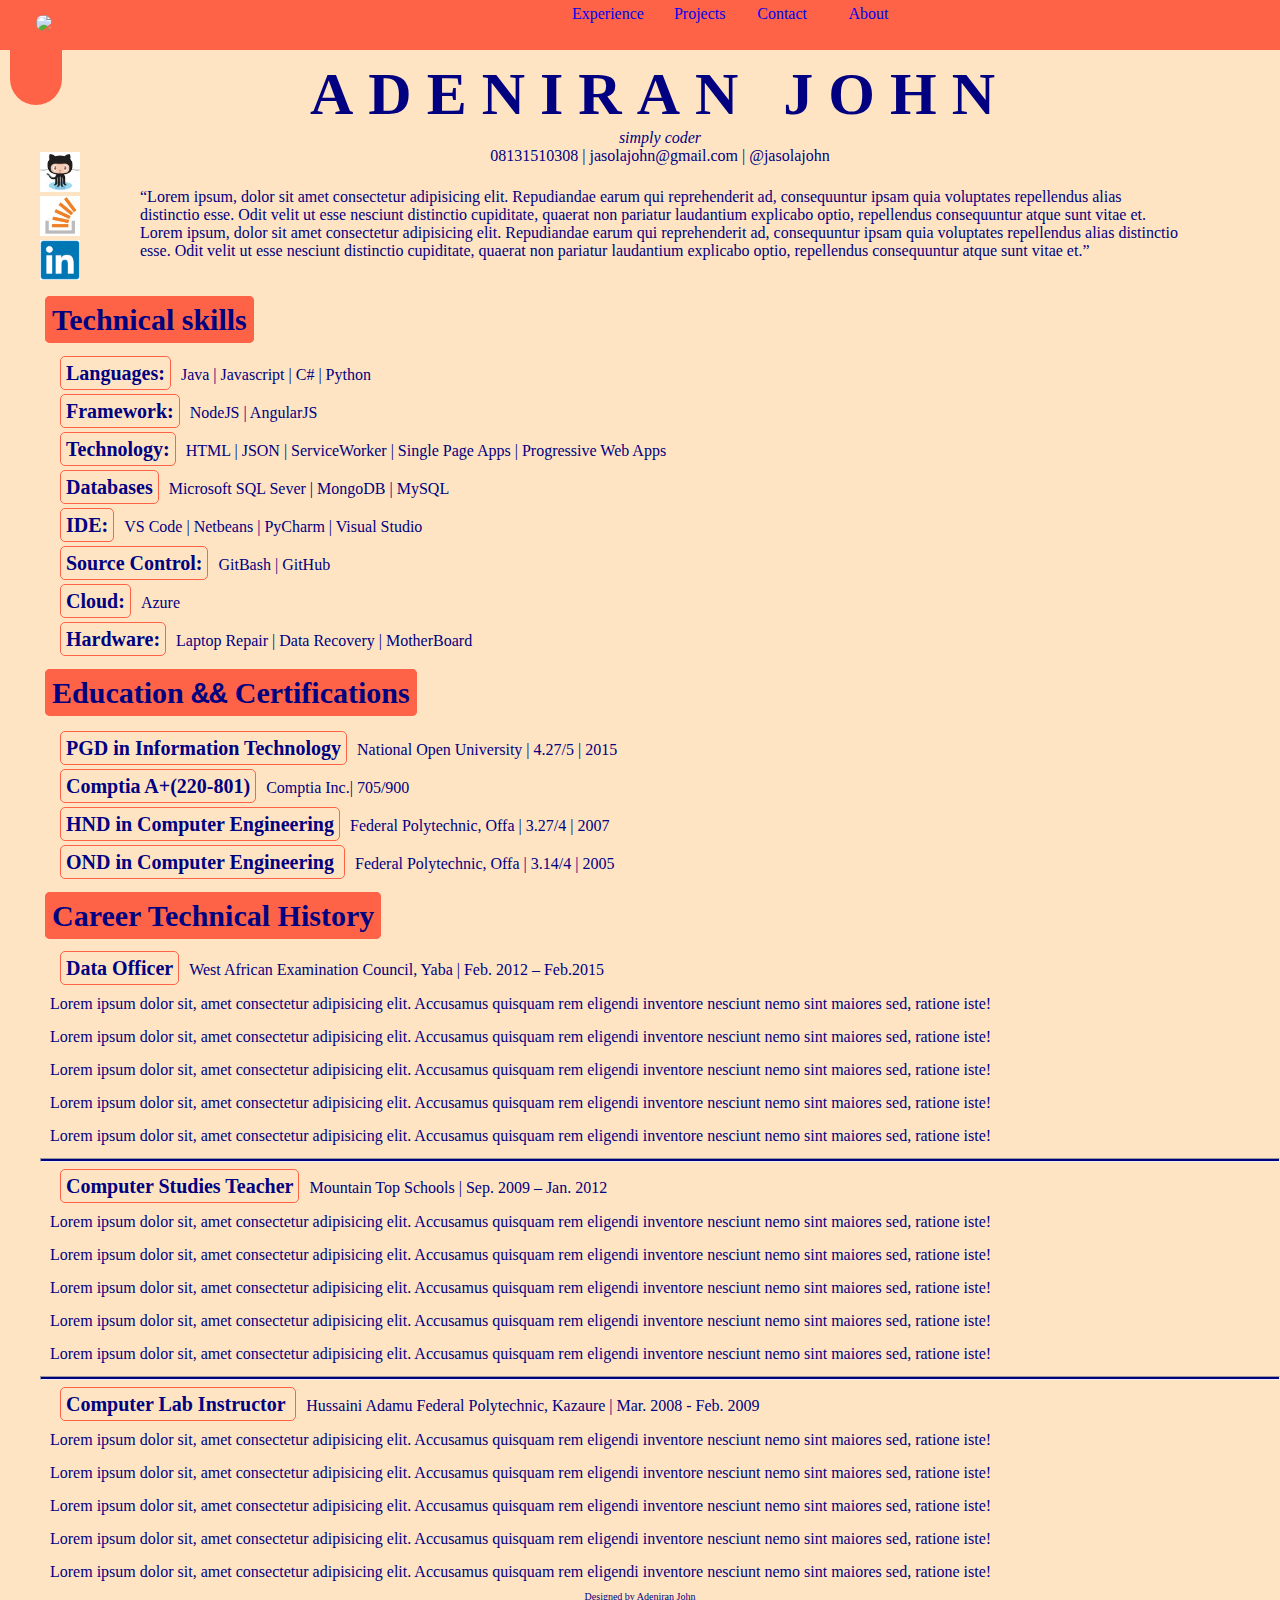
==== index.html @ a5e3a8dd "my profile" ====
<!DOCTYPE html>
<html>
<head>
    <meta charset="utf-8" />
    <meta http-equiv="X-UA-Compatible" content="IE=edge">
    <title>Page Title</title>
    <meta name="viewport" content="width=device-width, initial-scale=1">
    <!--meta http-equiv="refresh" content="1">-->
    <link rel="stylesheet" type="text/css" media="screen" href="css/main.css" />
    <link rel="stylesheet" type="text/css" media="screen" href="css/reset.css" />
    <link href="favicon.PNG" rel="icon" type= "image/x-icon">
    
</head>
<body>
    <header>
        <nav>
  
            <div id="menu">
                <div class="img"><a href="index.html"><img src="myPicture.jpg"></a></div>
                <div class="experience"><a href="#history">Experience</a></div>
                <div class="projects"><a href="#">Projects</a></div>
                <div class="contact"><a href="#">Contact</a></div>
                <div class="about"><a href="about.html">About</a></div>
            </div>
        </nav>
    </header>

            <div id="socials">
                <ul>
                    <li><a href="#"><img src="git.jpg"></a></li>
                    <li><a href="#"><img src="stack.jpg"></a></li>
                    <li><a href="#"><img src="Linkedin.png"></a></li>
                </ul>
            </div>
    <div id="con">
        <div id="container">
                <h1>ADENIRAN JOHN</h1>
                <div id="quote">simply coder</div>
                <div id="contacts">08131510308 | jasolajohn@gmail.com | @jasolajohn </div>
                
                <div id="todayDate"></div>
        </div>
  
    <article>
        <div class="summary">
                <br>
            <blockquote>
                    <q>Lorem ipsum, dolor sit amet consectetur adipisicing elit. Repudiandae earum qui reprehenderit ad, 
                    consequuntur ipsam quia voluptates repellendus alias distinctio esse. 
                    Odit velit ut esse nesciunt distinctio cupiditate, 
                    quaerat non pariatur laudantium explicabo optio, repellendus consequuntur atque sunt vitae et.
                    Lorem ipsum, dolor sit amet consectetur adipisicing elit. Repudiandae earum qui reprehenderit ad, 
                    consequuntur ipsam quia voluptates repellendus alias distinctio esse. 
                    Odit velit ut esse nesciunt distinctio cupiditate, 
                    quaerat non pariatur laudantium explicabo optio, repellendus consequuntur atque sunt vitae et.</q>
            </blockquote>
                <br>
        </div>
    </article>
    
    

<div class="skills">
    <h2><strong>Technical skills</strong></h2>
    <p><strong>Languages:</strong>Java | Javascript | C# | Python</p>      
    <p><strong>Framework:</strong>NodeJS | AngularJS</p>
    <p><strong>Technology:</strong>HTML | JSON | ServiceWorker | Single Page Apps | Progressive Web Apps</p>
    <p><strong>Databases</strong>Microsoft SQL Sever | MongoDB | MySQL</p>
    <p><strong>IDE:</strong>VS Code | Netbeans | PyCharm | Visual Studio</p>
    <p><strong>Source Control:</strong>GitBash | GitHub</p>
    <p><strong>Cloud:</strong>Azure </p>
    <p><strong>Hardware:</strong>Laptop Repair | Data Recovery | MotherBoard</p>
</div>
<div class="professional">
    
</div>

<div id="education">
    <h2><strong>Education  <code>&&</code> Certifications</strong></h2>
    <p><strong>PGD in Information Technology</strong>National Open University | 4.27/5 | 2015</p>
    <p><strong>Comptia A+(220-801)</strong>Comptia Inc.| 705/900</p>
    <p><strong>HND in Computer Engineering</strong>Federal Polytechnic, Offa | 3.27/4 | 2007</p>
    <p><strong>OND in Computer Engineering </strong>Federal Polytechnic, Offa | 3.14/4 | 2005</p>
       
</div>
<div id="history">
    <h2><strong>Career Technical History</strong></h2>
    <p><strong>Data Officer</strong>West African Examination Council, Yaba | Feb. 2012 – Feb.2015</p>
    <p>Lorem ipsum dolor sit, amet consectetur adipisicing elit. Accusamus quisquam rem eligendi inventore nesciunt nemo sint maiores sed, ratione iste!</p>
    <p>Lorem ipsum dolor sit, amet consectetur adipisicing elit. Accusamus quisquam rem eligendi inventore nesciunt nemo sint maiores sed, ratione iste!</p>
    <p>Lorem ipsum dolor sit, amet consectetur adipisicing elit. Accusamus quisquam rem eligendi inventore nesciunt nemo sint maiores sed, ratione iste!</p>
    <p>Lorem ipsum dolor sit, amet consectetur adipisicing elit. Accusamus quisquam rem eligendi inventore nesciunt nemo sint maiores sed, ratione iste!</p>
    <p>Lorem ipsum dolor sit, amet consectetur adipisicing elit. Accusamus quisquam rem eligendi inventore nesciunt nemo sint maiores sed, ratione iste!</p>
    <hr>
    <p><strong>Computer Studies Teacher</strong>Mountain Top Schools | Sep. 2009 – Jan. 2012 </p>
    <p>Lorem ipsum dolor sit, amet consectetur adipisicing elit. Accusamus quisquam rem eligendi inventore nesciunt nemo sint maiores sed, ratione iste!</p>
    <p>Lorem ipsum dolor sit, amet consectetur adipisicing elit. Accusamus quisquam rem eligendi inventore nesciunt nemo sint maiores sed, ratione iste!</p>
    <p>Lorem ipsum dolor sit, amet consectetur adipisicing elit. Accusamus quisquam rem eligendi inventore nesciunt nemo sint maiores sed, ratione iste!</p>
    <p>Lorem ipsum dolor sit, amet consectetur adipisicing elit. Accusamus quisquam rem eligendi inventore nesciunt nemo sint maiores sed, ratione iste!</p>
    <p>Lorem ipsum dolor sit, amet consectetur adipisicing elit. Accusamus quisquam rem eligendi inventore nesciunt nemo sint maiores sed, ratione iste!</p>
    <hr>
    <p><strong>Computer Lab Instructor </strong>Hussaini Adamu Federal Polytechnic, Kazaure | Mar. 2008 - Feb. 2009</p>
    <p>Lorem ipsum dolor sit, amet consectetur adipisicing elit. Accusamus quisquam rem eligendi inventore nesciunt nemo sint maiores sed, ratione iste!</p>
    <p>Lorem ipsum dolor sit, amet consectetur adipisicing elit. Accusamus quisquam rem eligendi inventore nesciunt nemo sint maiores sed, ratione iste!</p>
    <p>Lorem ipsum dolor sit, amet consectetur adipisicing elit. Accusamus quisquam rem eligendi inventore nesciunt nemo sint maiores sed, ratione iste!</p>
    <p>Lorem ipsum dolor sit, amet consectetur adipisicing elit. Accusamus quisquam rem eligendi inventore nesciunt nemo sint maiores sed, ratione iste!</p>
    <p>Lorem ipsum dolor sit, amet consectetur adipisicing elit. Accusamus quisquam rem eligendi inventore nesciunt nemo sint maiores sed, ratione iste!</p>
</div>
</div>
    <footer>Designed by Adeniran John</footer>
    <script src="js/script.js"></script>
</body>
</html>
---- css/main.css ----
body {
 
    font-family: Cambria, Cochin, Georgia, Times, 'Times New Roman', serif;
    background-color: bisque;
    color: navy;
}


header {
    background-color: tomato;
    margin: auto 0;
    height: 50px;
}


div.img {
    background-color: tomato;
    height: 80px;
    border-radius: 60px;
    padding: 10px;
}

div.img img {
    height: 80px;
    border-radius: 40px;
    

}

div#menu {
 
    display: inline-grid;
    grid-column-gap: 10px;
    grid-template-columns: 1fr 8fr 1fr 1fr 1fr;
    text-align: end;    

}

div#quote {
    font-style: italic;
    text-align: center;
}

div#socials ul{
    position: fixed;
    top: 150px; 
    list-style: none;
    margin: 2px 0px;
}

div#con {
    margin: 10px 0 0 40px;
}

div#socials  ul li a img {
    height: 40px;
}


#menu > div {
    margin: 5px 10px;
}




div#menu > div a {

    list-style: none;
    text-decoration: none;
}

hr {
   background-color: navy; 
    height: 2px;
}


h1 {
    font-size: 60px;
    text-align: center;
    margin: 0px;
    letter-spacing: 15px;

}

#todayDate, #contacts {
    text-align: center;
}

blockquote {
    display: block;
    margin: 5px 100px;

}

h2 strong {
    font-size: 30px;
    border: 2px solid tomato;
    background-color: tomato;
    border-radius: 5px;
    margin: 30px 5px;
    padding: 5px;
}


p {
    font-size: 16px;
}

div > p {
    margin: 5px;
    padding: 5px;
}

p strong {
    border: 1px solid tomato;
    padding: 5px;
    margin: 10px;
    border-radius: 5px;
    font-size: 20px;
    

}

img#email {
    width: 20px;
}

#about {
    background-color: tomato;
    padding: 100px 20px 20px 20px;
    margin: 100px 5px;
    border-radius: 20px;
}
#abtImage {
    

}
#abtImage img {
    width: 200px;
    height: 200px;
    border-radius: 50%;
    border: 15px solid;
    margin: 100px auto;
    position: absolute;
    top: 230px;
    left: 40%;
    right: 40%;
}

footer {
    text-align: center;
    font-size: 10px;
}
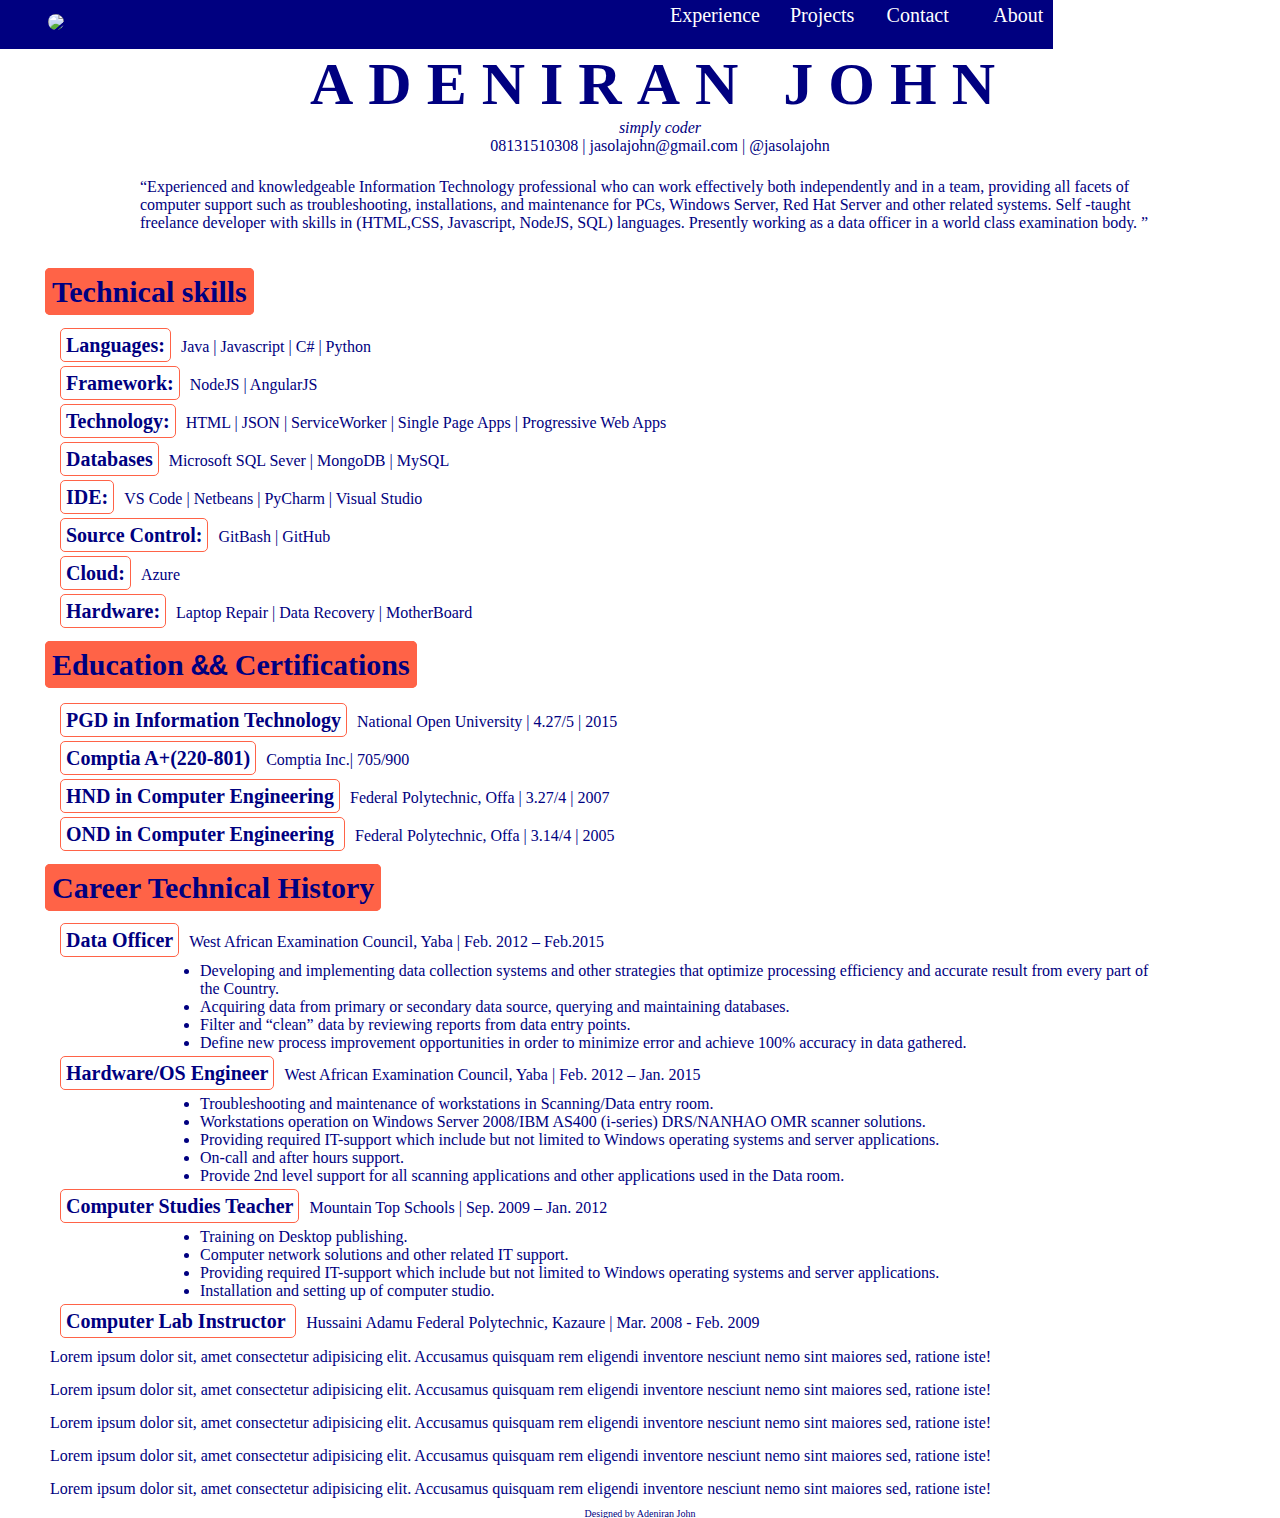
==== commit 538ab89a: "FrontEnd Profilier homepage" ====
--- a/index.html
+++ b/index.html
@@ -6,6 +6,7 @@
     <title>Page Title</title>
     <meta name="viewport" content="width=device-width, initial-scale=1">
     <!--meta http-equiv="refresh" content="1">-->
+    <link rel="stylesheet" href="https://use.fontawesome.com/releases/v5.8.1/css/all.css" integrity="sha384-50oBUHEmvpQ+1lW4y57PTFmhCaXp0ML5d60M1M7uH2+nqUivzIebhndOJK28anvf" crossorigin="anonymous">
     <link rel="stylesheet" type="text/css" media="screen" href="css/main.css" />
     <link rel="stylesheet" type="text/css" media="screen" href="css/reset.css" />
     <link href="favicon.PNG" rel="icon" type= "image/x-icon">
@@ -16,7 +17,7 @@
         <nav>
   
             <div id="menu">
-                <div class="img"><a href="index.html"><img src="myPicture.jpg"></a></div>
+                <div class="img"><a href="index.html"><img src="https://res.cloudinary.com/blackjohn/image/upload/v1554350699/BlackJohn.jpg"></a></div>
                 <div class="experience"><a href="#history">Experience</a></div>
                 <div class="projects"><a href="#">Projects</a></div>
                 <div class="contact"><a href="#">Contact</a></div>
@@ -27,9 +28,9 @@
 
             <div id="socials">
                 <ul>
-                    <li><a href="#"><img src="git.jpg"></a></li>
-                    <li><a href="#"><img src="stack.jpg"></a></li>
-                    <li><a href="#"><img src="Linkedin.png"></a></li>
+                    <li><a href="#"><i class="fab fa-github"></i></a></li>
+                    <li><a href="#"><i class="fab fa-stack-overflow"></i></li>
+                    <li><a href="#"><i class="fab fa-linkedin"></i></a></li>
                 </ul>
             </div>
     <div id="con">
@@ -45,14 +46,12 @@
         <div class="summary">
                 <br>
             <blockquote>
-                    <q>Lorem ipsum, dolor sit amet consectetur adipisicing elit. Repudiandae earum qui reprehenderit ad, 
-                    consequuntur ipsam quia voluptates repellendus alias distinctio esse. 
-                    Odit velit ut esse nesciunt distinctio cupiditate, 
-                    quaerat non pariatur laudantium explicabo optio, repellendus consequuntur atque sunt vitae et.
-                    Lorem ipsum, dolor sit amet consectetur adipisicing elit. Repudiandae earum qui reprehenderit ad, 
-                    consequuntur ipsam quia voluptates repellendus alias distinctio esse. 
-                    Odit velit ut esse nesciunt distinctio cupiditate, 
-                    quaerat non pariatur laudantium explicabo optio, repellendus consequuntur atque sunt vitae et.</q>
+                    <q>Experienced and knowledgeable Information Technology professional who can work effectively both 
+                        independently and in a team, providing all facets of computer support such as troubleshooting, installations, 
+                        and maintenance for PCs, Windows Server, Red Hat Server and other related systems.  
+                        Self -taught freelance developer with skills in (HTML,CSS, Javascript, NodeJS, SQL) languages. 
+                        Presently working as a data officer in a world class examination body.
+                        </q>
             </blockquote>
                 <br>
         </div>
@@ -86,19 +85,30 @@
 <div id="history">
     <h2><strong>Career Technical History</strong></h2>
     <p><strong>Data Officer</strong>West African Examination Council, Yaba | Feb. 2012 – Feb.2015</p>
-    <p>Lorem ipsum dolor sit, amet consectetur adipisicing elit. Accusamus quisquam rem eligendi inventore nesciunt nemo sint maiores sed, ratione iste!</p>
-    <p>Lorem ipsum dolor sit, amet consectetur adipisicing elit. Accusamus quisquam rem eligendi inventore nesciunt nemo sint maiores sed, ratione iste!</p>
-    <p>Lorem ipsum dolor sit, amet consectetur adipisicing elit. Accusamus quisquam rem eligendi inventore nesciunt nemo sint maiores sed, ratione iste!</p>
-    <p>Lorem ipsum dolor sit, amet consectetur adipisicing elit. Accusamus quisquam rem eligendi inventore nesciunt nemo sint maiores sed, ratione iste!</p>
-    <p>Lorem ipsum dolor sit, amet consectetur adipisicing elit. Accusamus quisquam rem eligendi inventore nesciunt nemo sint maiores sed, ratione iste!</p>
-    <hr>
+    <ul>
+    <li>Developing and implementing data collection systems and other    strategies that optimize processing efficiency and accurate result from every part of the Country.</li>
+    <li>Acquiring data from primary or secondary data source, querying and   maintaining databases.</li>
+    <li>Filter and “clean” data by reviewing reports from data entry points.</li>
+    <li>Define new process improvement opportunities in order to minimize error and achieve 100% accuracy in data gathered.</li>
+    </ul>
+    <p><strong>Hardware/OS Engineer</strong>West African Examination Council, Yaba | Feb. 2012 – Jan. 2015 </p>
+    <ul>
+        <li>Troubleshooting and maintenance of workstations in Scanning/Data   entry room.</li>
+        <li>Workstations operation on Windows Server 2008/IBM AS400 (i-series) DRS/NANHAO OMR scanner solutions.</li>
+        <li>Providing required IT-support which include but not limited to Windows operating systems and server applications.</li>
+        <li>On-call and after hours support.</li>
+        <li>Provide 2nd level support for all scanning applications and other applications used in the Data room.</li>
+    </ul>
+
+
     <p><strong>Computer Studies Teacher</strong>Mountain Top Schools | Sep. 2009 – Jan. 2012 </p>
-    <p>Lorem ipsum dolor sit, amet consectetur adipisicing elit. Accusamus quisquam rem eligendi inventore nesciunt nemo sint maiores sed, ratione iste!</p>
-    <p>Lorem ipsum dolor sit, amet consectetur adipisicing elit. Accusamus quisquam rem eligendi inventore nesciunt nemo sint maiores sed, ratione iste!</p>
-    <p>Lorem ipsum dolor sit, amet consectetur adipisicing elit. Accusamus quisquam rem eligendi inventore nesciunt nemo sint maiores sed, ratione iste!</p>
-    <p>Lorem ipsum dolor sit, amet consectetur adipisicing elit. Accusamus quisquam rem eligendi inventore nesciunt nemo sint maiores sed, ratione iste!</p>
-    <p>Lorem ipsum dolor sit, amet consectetur adipisicing elit. Accusamus quisquam rem eligendi inventore nesciunt nemo sint maiores sed, ratione iste!</p>
-    <hr>
+    <ul>
+        <li>Training on Desktop publishing.</li>
+        <li>Computer network solutions and other related IT support.</li>
+        <li>Providing required IT-support which include but not limited to Windows operating systems and server applications.</li>
+        <li>Installation and setting up of computer studio.</li>
+    </ul>
+
     <p><strong>Computer Lab Instructor </strong>Hussaini Adamu Federal Polytechnic, Kazaure | Mar. 2008 - Feb. 2009</p>
     <p>Lorem ipsum dolor sit, amet consectetur adipisicing elit. Accusamus quisquam rem eligendi inventore nesciunt nemo sint maiores sed, ratione iste!</p>
     <p>Lorem ipsum dolor sit, amet consectetur adipisicing elit. Accusamus quisquam rem eligendi inventore nesciunt nemo sint maiores sed, ratione iste!</p>
--- a/css/main.css
+++ b/css/main.css
@@ -1,39 +1,47 @@
 body {
  
     font-family: Cambria, Cochin, Georgia, Times, 'Times New Roman', serif;
-    background-color: bisque;
+    background-color: white;
     color: navy;
 }
 
 
+ul {
+    margin: 0 120px;
+}
+
 header {
-    background-color: tomato;
+    background-color: navy;
     margin: auto 0;
     height: 50px;
+    position: fixed;
+    top: -1px;
 }
 
-
-div.img {
-    background-color: tomato;
-    height: 80px;
-    border-radius: 60px;
-    padding: 10px;
+a {
+    color: white;
+    font-size: 20px;
+}
+i {
+    font-size: 40px;
+     padding: 10px 0px;
 }
 
 div.img img {
     height: 80px;
-    border-radius: 40px;
+    border-radius: 50px;
+    border: 10px solid navy;
     
 
 }
 
 div#menu {
- 
+  
     display: inline-grid;
     grid-column-gap: 10px;
     grid-template-columns: 1fr 8fr 1fr 1fr 1fr;
     text-align: end;    
-
+   
 }
 
 div#quote {
@@ -46,10 +54,12 @@
     top: 150px; 
     list-style: none;
     margin: 2px 0px;
+    padding: 5px;
 }
 
 div#con {
-    margin: 10px 0 0 40px;
+    margin: 50px 0 0 40px;
+
 }
 
 div#socials  ul li a img {
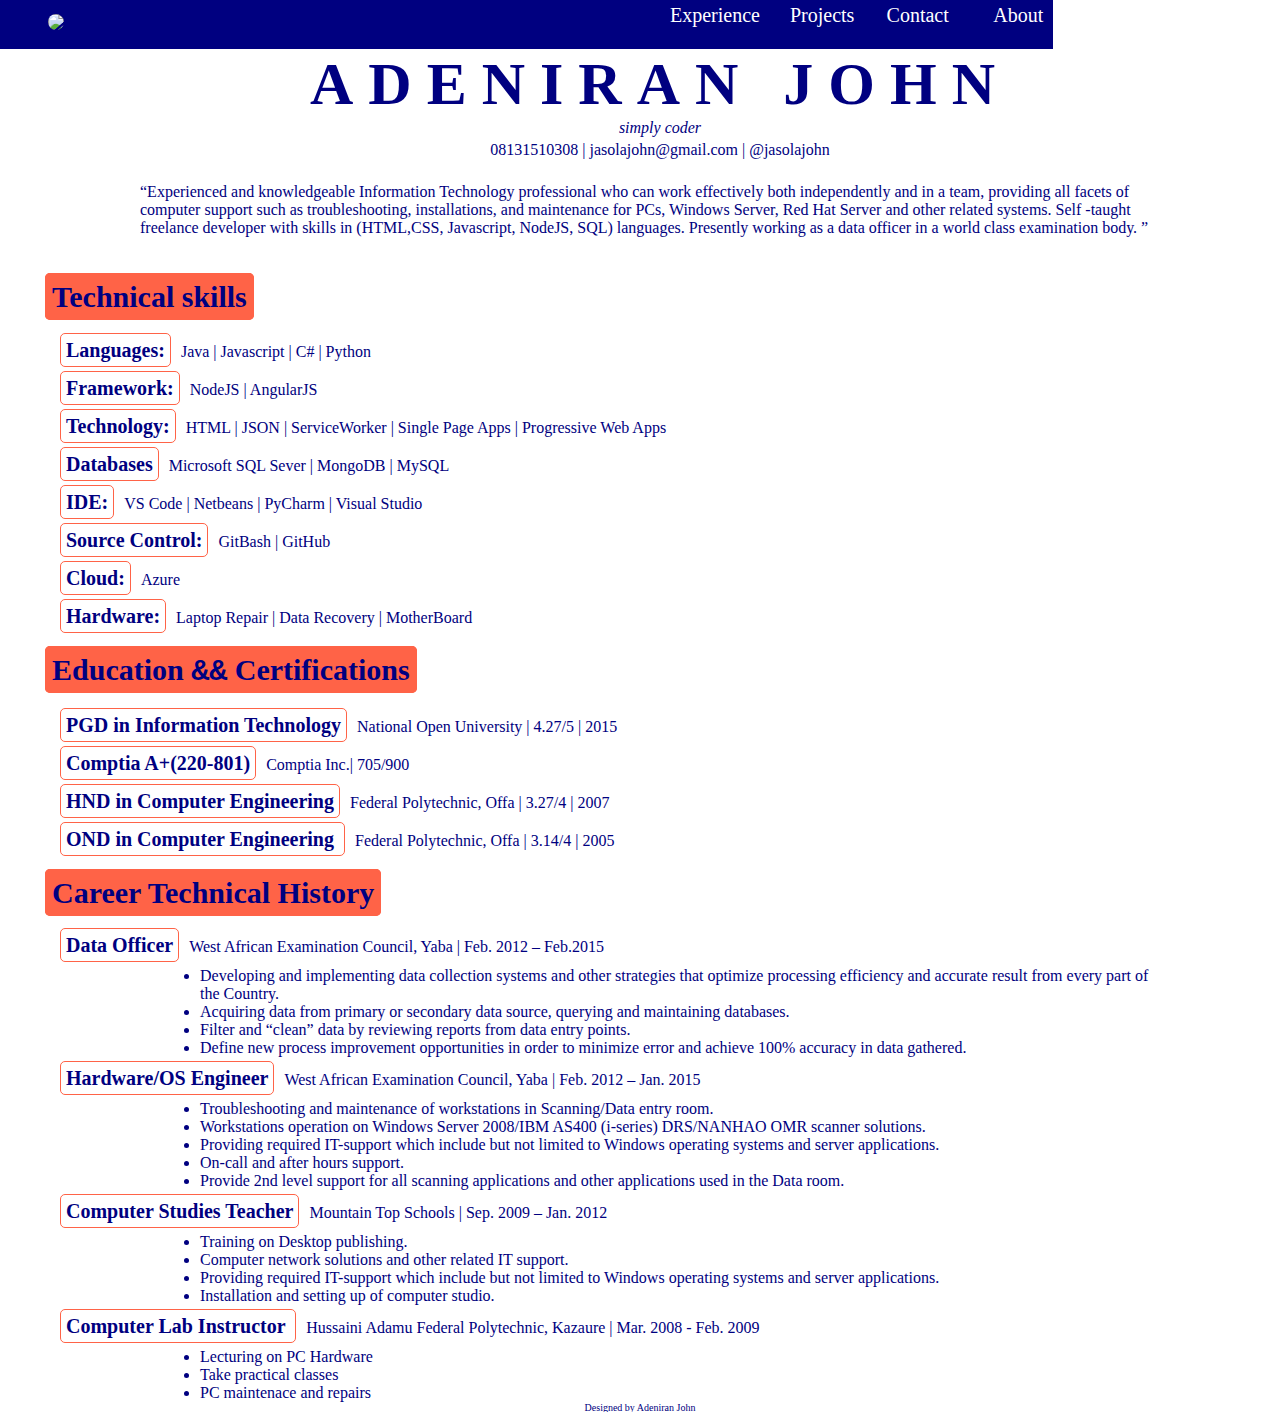
==== commit 595e5025: "all assets are on url" ====
--- a/index.html
+++ b/index.html
@@ -9,7 +9,7 @@
     <link rel="stylesheet" href="https://use.fontawesome.com/releases/v5.8.1/css/all.css" integrity="sha384-50oBUHEmvpQ+1lW4y57PTFmhCaXp0ML5d60M1M7uH2+nqUivzIebhndOJK28anvf" crossorigin="anonymous">
     <link rel="stylesheet" type="text/css" media="screen" href="css/main.css" />
     <link rel="stylesheet" type="text/css" media="screen" href="css/reset.css" />
-    <link href="favicon.PNG" rel="icon" type= "image/x-icon">
+    <link href="https://res.cloudinary.com/blackjohn/image/upload/v1554350699/BlackJohn.jpg" rel="icon" type= "image/x-icon">
     
 </head>
 <body>
@@ -28,16 +28,16 @@
 
             <div id="socials">
                 <ul>
-                    <li><a href="#"><i class="fab fa-github"></i></a></li>
-                    <li><a href="#"><i class="fab fa-stack-overflow"></i></li>
-                    <li><a href="#"><i class="fab fa-linkedin"></i></a></li>
+                    <li><a href="https://github.com/adeniranjohn" alt="GitHub" target="_blank"><i class="fab fa-github"></i></a></li>
+                    <li><a href="https://stackoverflow.com/users/6594090/adeniran-john" target="_blank"><i class="fab fa-stack-overflow" alt="StackOverflow"></i></a></li>
+                    <li><a href="https://www.linkedin.com/in/adeniranjohn" alt="LinkedIn" target="_blank"><i class="fab fa-linkedin"></i></a></li>
                 </ul>
             </div>
     <div id="con">
         <div id="container">
                 <h1>ADENIRAN JOHN</h1>
                 <div id="quote">simply coder</div>
-                <div id="contacts">08131510308 | jasolajohn@gmail.com | @jasolajohn </div>
+                <div id="contacts"><i class="fas fa-phone"></i>08131510308 |<i class="fas fa-envelope"></i> jasolajohn@gmail.com | <a href=""><i class="fab fa-twitter"></i></a></i>@jasolajohn </div>
                 
                 <div id="todayDate"></div>
         </div>
@@ -110,11 +110,11 @@
     </ul>
 
     <p><strong>Computer Lab Instructor </strong>Hussaini Adamu Federal Polytechnic, Kazaure | Mar. 2008 - Feb. 2009</p>
-    <p>Lorem ipsum dolor sit, amet consectetur adipisicing elit. Accusamus quisquam rem eligendi inventore nesciunt nemo sint maiores sed, ratione iste!</p>
-    <p>Lorem ipsum dolor sit, amet consectetur adipisicing elit. Accusamus quisquam rem eligendi inventore nesciunt nemo sint maiores sed, ratione iste!</p>
-    <p>Lorem ipsum dolor sit, amet consectetur adipisicing elit. Accusamus quisquam rem eligendi inventore nesciunt nemo sint maiores sed, ratione iste!</p>
-    <p>Lorem ipsum dolor sit, amet consectetur adipisicing elit. Accusamus quisquam rem eligendi inventore nesciunt nemo sint maiores sed, ratione iste!</p>
-    <p>Lorem ipsum dolor sit, amet consectetur adipisicing elit. Accusamus quisquam rem eligendi inventore nesciunt nemo sint maiores sed, ratione iste!</p>
+    <ul>
+        <li>Lecturing on PC Hardware</li>
+        <li>Take practical classes</li>
+        <li>PC maintenace and repairs</li>
+    </ul>
 </div>
 </div>
     <footer>Designed by Adeniran John</footer>
--- a/css/main.css
+++ b/css/main.css
@@ -4,7 +4,9 @@
     background-color: white;
     color: navy;
 }
-
+div#contacts i {
+    font-size: 10px;
+}
 
 ul {
     margin: 0 120px;
@@ -24,7 +26,8 @@
 }
 i {
     font-size: 40px;
-     padding: 10px 0px;
+    padding: 10px 0px;
+    color: navy;
 }
 
 div.img img {
@@ -51,7 +54,7 @@
 
 div#socials ul{
     position: fixed;
-    top: 150px; 
+    top: 100px; 
     list-style: none;
     margin: 2px 0px;
     padding: 5px;
@@ -62,8 +65,9 @@
 
 }
 
-div#socials  ul li a img {
-    height: 40px;
+div#socials  ul li a i {
+    height: 20px;
+    color: navy;
 }
 
 
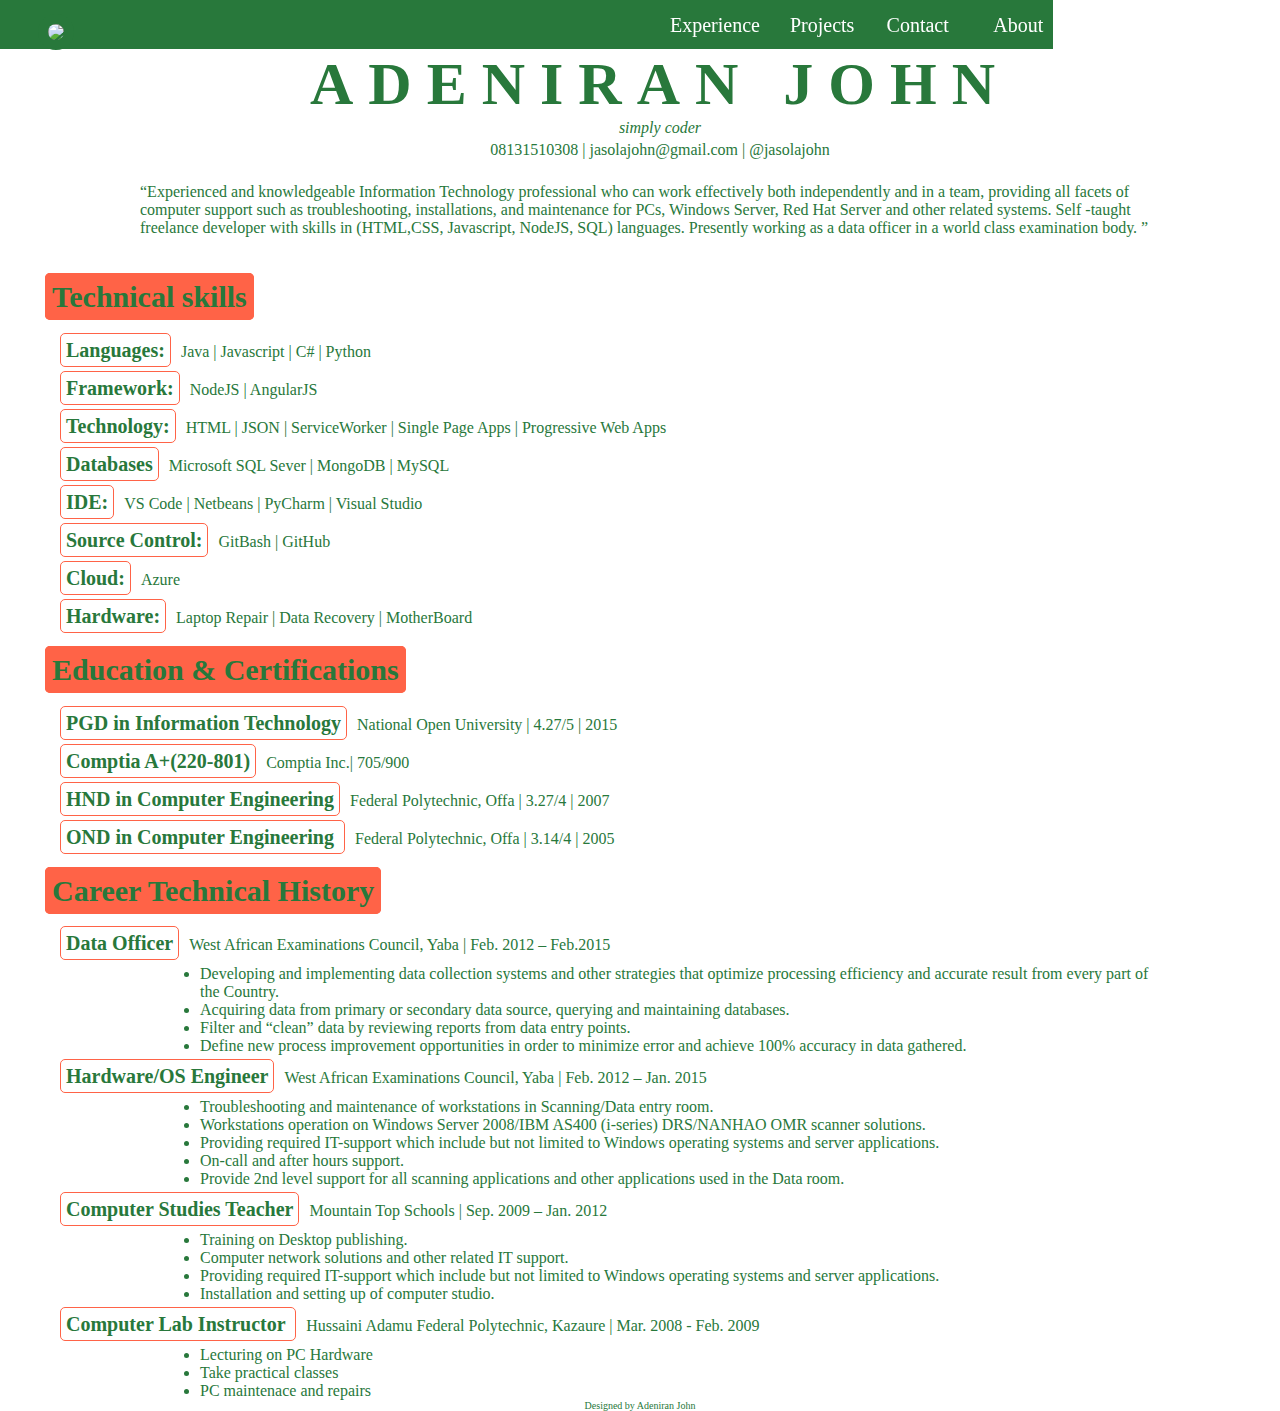
==== commit c5a12d32: "welcome page" ====
--- a/index.html
+++ b/index.html
@@ -37,8 +37,7 @@
         <div id="container">
                 <h1>ADENIRAN JOHN</h1>
                 <div id="quote">simply coder</div>
-                <div id="contacts"><i class="fas fa-phone"></i>08131510308 |<i class="fas fa-envelope"></i> jasolajohn@gmail.com | <a href=""><i class="fab fa-twitter"></i></a></i>@jasolajohn </div>
-                
+                <div id="contacts"><i class="fas fa-phone"></i> 08131510308 | <i class="fas fa-envelope"></i> jasolajohn@gmail.com | <a href=""><i class="fab fa-twitter"></i></a></i> @jasolajohn </div>
                 <div id="todayDate"></div>
         </div>
   
@@ -75,7 +74,7 @@
 </div>
 
 <div id="education">
-    <h2><strong>Education  <code>&&</code> Certifications</strong></h2>
+    <h2><strong>Education & Certifications</strong></h2>
     <p><strong>PGD in Information Technology</strong>National Open University | 4.27/5 | 2015</p>
     <p><strong>Comptia A+(220-801)</strong>Comptia Inc.| 705/900</p>
     <p><strong>HND in Computer Engineering</strong>Federal Polytechnic, Offa | 3.27/4 | 2007</p>
@@ -84,14 +83,14 @@
 </div>
 <div id="history">
     <h2><strong>Career Technical History</strong></h2>
-    <p><strong>Data Officer</strong>West African Examination Council, Yaba | Feb. 2012 – Feb.2015</p>
+    <p><strong>Data Officer</strong>West African Examinations Council, Yaba | Feb. 2012 – Feb.2015</p>
     <ul>
     <li>Developing and implementing data collection systems and other    strategies that optimize processing efficiency and accurate result from every part of the Country.</li>
     <li>Acquiring data from primary or secondary data source, querying and   maintaining databases.</li>
     <li>Filter and “clean” data by reviewing reports from data entry points.</li>
     <li>Define new process improvement opportunities in order to minimize error and achieve 100% accuracy in data gathered.</li>
     </ul>
-    <p><strong>Hardware/OS Engineer</strong>West African Examination Council, Yaba | Feb. 2012 – Jan. 2015 </p>
+    <p><strong>Hardware/OS Engineer</strong>West African Examinations Council, Yaba | Feb. 2012 – Jan. 2015 </p>
     <ul>
         <li>Troubleshooting and maintenance of workstations in Scanning/Data   entry room.</li>
         <li>Workstations operation on Windows Server 2008/IBM AS400 (i-series) DRS/NANHAO OMR scanner solutions.</li>
--- a/css/main.css
+++ b/css/main.css
@@ -1,8 +1,8 @@
 body {
  
-    font-family: Cambria, Cochin, Georgia, Times, 'Times New Roman', serif;
+    font-family: Georgia, 'Times New Roman', Times, serif;
     background-color: white;
-    color: navy;
+    color: #28783B;
 }
 div#contacts i {
     font-size: 10px;
@@ -13,7 +13,7 @@
 }
 
 header {
-    background-color: navy;
+    background-color:#28783B;
     margin: auto 0;
     height: 50px;
     position: fixed;
@@ -27,13 +27,13 @@
 i {
     font-size: 40px;
     padding: 10px 0px;
-    color: navy;
+    color: #28783B;
 }
 
 div.img img {
     height: 80px;
     border-radius: 50px;
-    border: 10px solid navy;
+    border: 10px solid #28783B;
     
 
 }
@@ -44,6 +44,7 @@
     grid-column-gap: 10px;
     grid-template-columns: 1fr 8fr 1fr 1fr 1fr;
     text-align: end;    
+    padding: 10px 0 0 0;
    
 }
 
@@ -67,7 +68,7 @@
 
 div#socials  ul li a i {
     height: 20px;
-    color: navy;
+    color: #28783B;
 }
 
 
@@ -84,17 +85,14 @@
     text-decoration: none;
 }
 
-hr {
-   background-color: navy; 
-    height: 2px;
-}
-
 
 h1 {
+ 
     font-size: 60px;
     text-align: center;
     margin: 0px;
     letter-spacing: 15px;
+
 
 }
 
@@ -147,21 +145,7 @@
     margin: 100px 5px;
     border-radius: 20px;
 }
-#abtImage {
-    
 
-}
-#abtImage img {
-    width: 200px;
-    height: 200px;
-    border-radius: 50%;
-    border: 15px solid;
-    margin: 100px auto;
-    position: absolute;
-    top: 230px;
-    left: 40%;
-    right: 40%;
-}
 
 footer {
     text-align: center;
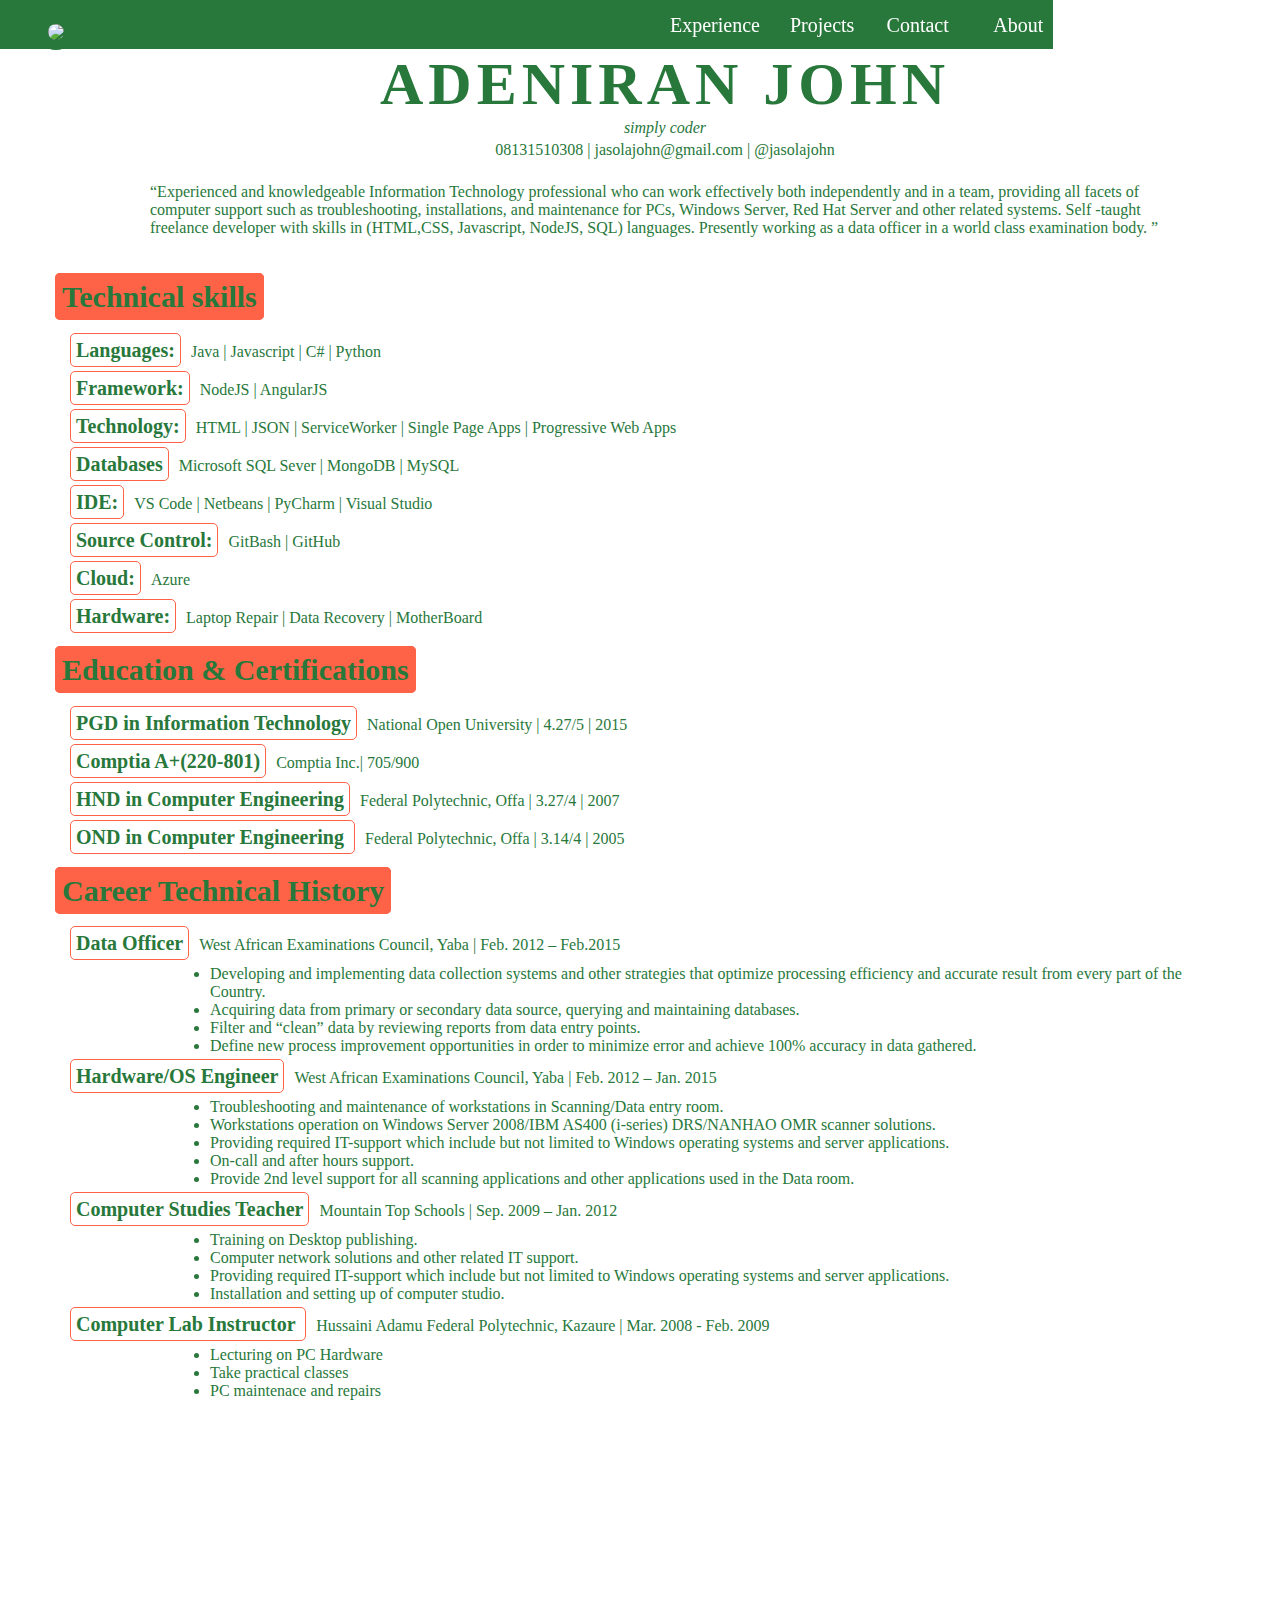
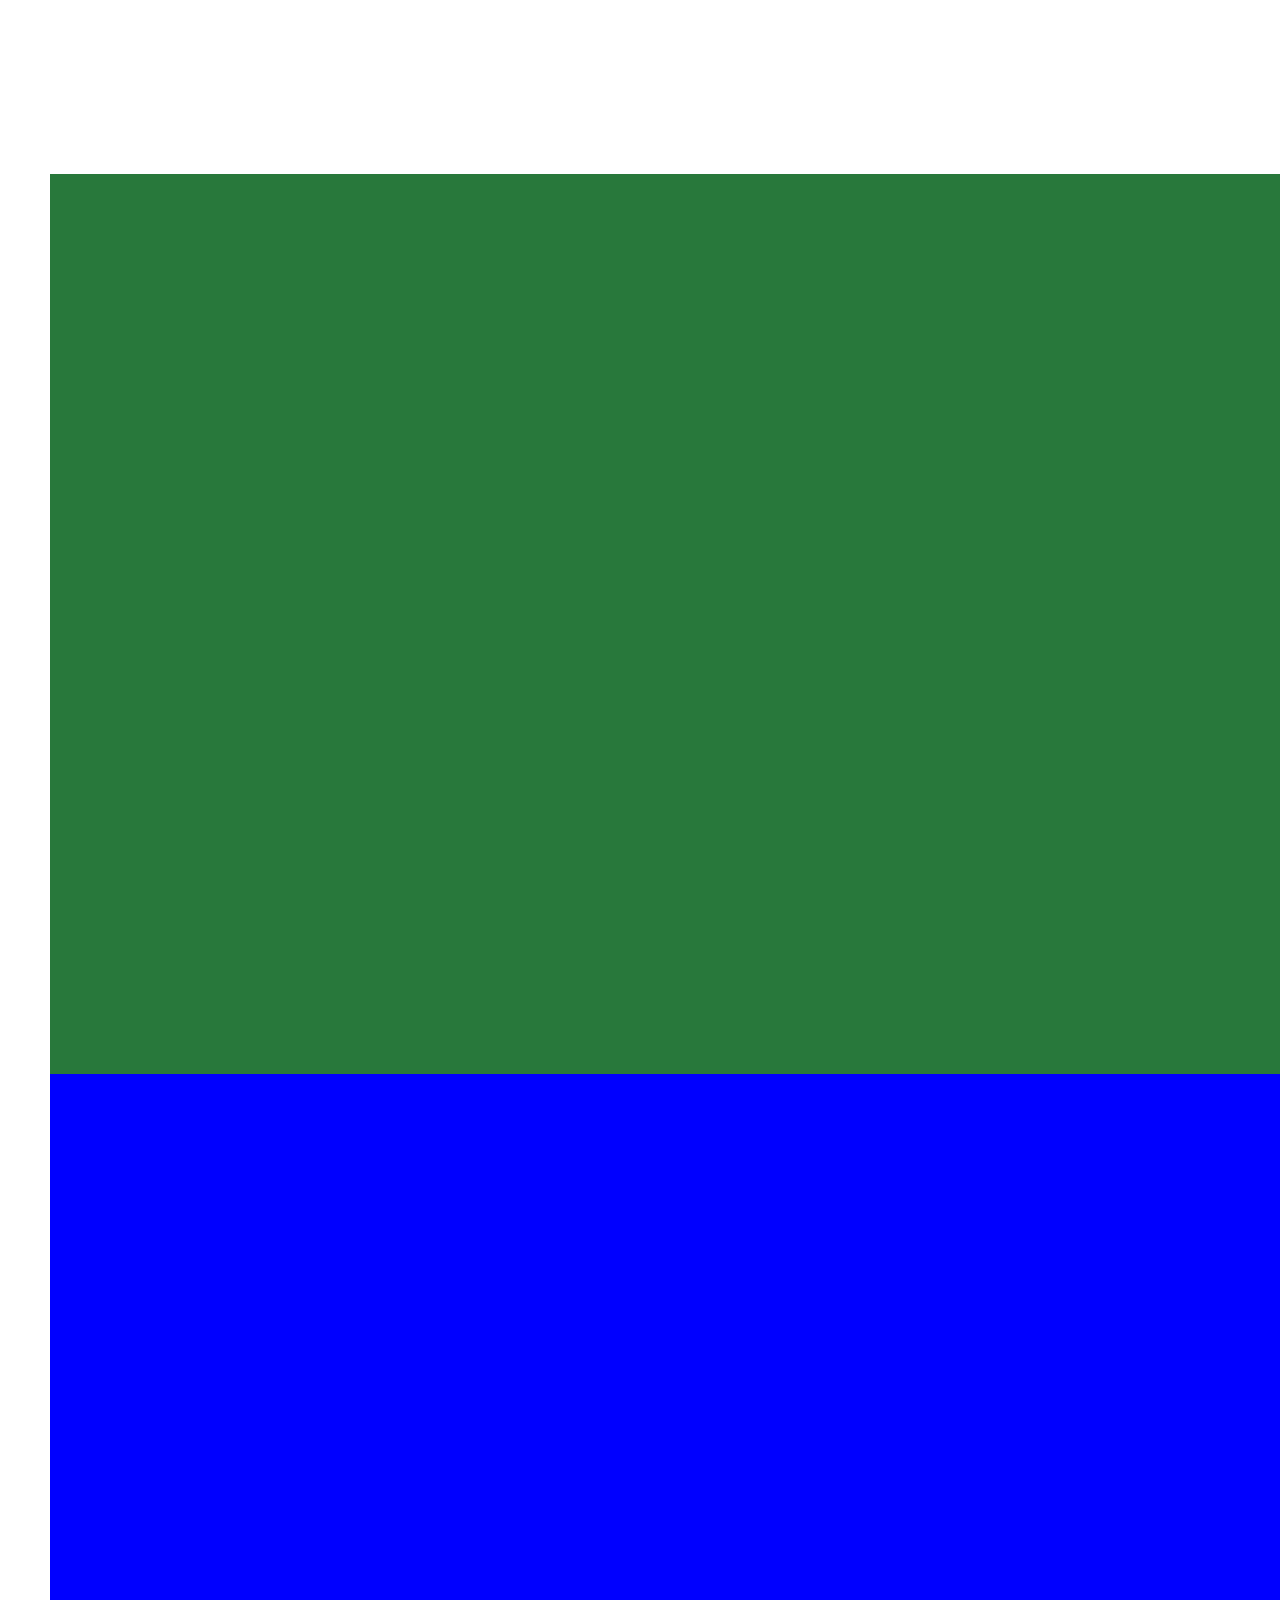
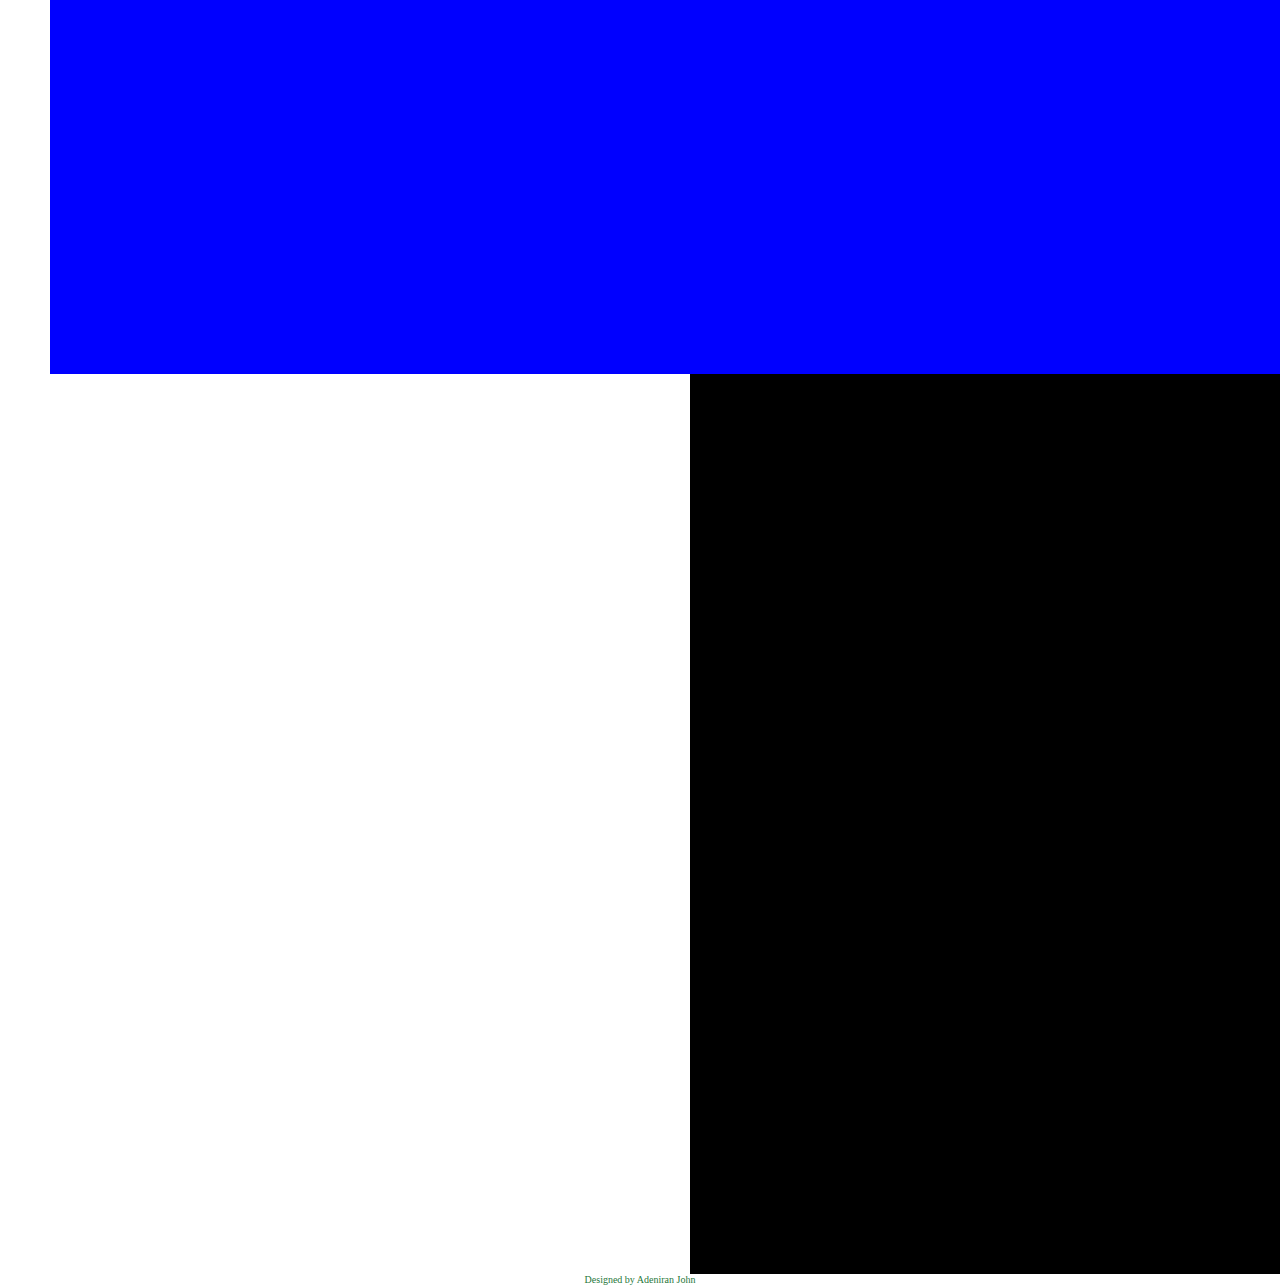
==== commit 68a58bb6: "Create ID page" ====
--- a/index.html
+++ b/index.html
@@ -1,122 +1,151 @@
 <!DOCTYPE html>
 <html>
+
 <head>
     <meta charset="utf-8" />
     <meta http-equiv="X-UA-Compatible" content="IE=edge">
     <title>Page Title</title>
     <meta name="viewport" content="width=device-width, initial-scale=1">
     <!--meta http-equiv="refresh" content="1">-->
-    <link rel="stylesheet" href="https://use.fontawesome.com/releases/v5.8.1/css/all.css" integrity="sha384-50oBUHEmvpQ+1lW4y57PTFmhCaXp0ML5d60M1M7uH2+nqUivzIebhndOJK28anvf" crossorigin="anonymous">
+    <link rel="stylesheet" href="https://use.fontawesome.com/releases/v5.8.1/css/all.css"
+        integrity="sha384-50oBUHEmvpQ+1lW4y57PTFmhCaXp0ML5d60M1M7uH2+nqUivzIebhndOJK28anvf" crossorigin="anonymous">
     <link rel="stylesheet" type="text/css" media="screen" href="css/main.css" />
     <link rel="stylesheet" type="text/css" media="screen" href="css/reset.css" />
-    <link href="https://res.cloudinary.com/blackjohn/image/upload/v1554350699/BlackJohn.jpg" rel="icon" type= "image/x-icon">
-    
+    <link href="https://res.cloudinary.com/blackjohn/image/upload/v1554350699/BlackJohn.jpg" rel="icon"
+        type="image/x-icon">
+
 </head>
+
 <body>
     <header>
         <nav>
-  
+
             <div id="menu">
-                <div class="img"><a href="index.html"><img src="https://res.cloudinary.com/blackjohn/image/upload/v1554350699/BlackJohn.jpg"></a></div>
-                <div class="experience"><a href="#history">Experience</a></div>
-                <div class="projects"><a href="#">Projects</a></div>
-                <div class="contact"><a href="#">Contact</a></div>
-                <div class="about"><a href="about.html">About</a></div>
+                <div class="img"><a href="index.html"><img
+                            src="https://res.cloudinary.com/blackjohn/image/upload/v1554350699/BlackJohn.jpg"></a></div>
+                <div class="experience"><a href="#experience">Experience</a></div>
+                <div class="projects"><a href="#project">Projects</a></div>
+                <div class="contact"><a href="#contact">Contact</a></div>
+                <div class="about"><a href="#about">About</a></div>
             </div>
         </nav>
     </header>
 
-            <div id="socials">
-                <ul>
-                    <li><a href="https://github.com/adeniranjohn" alt="GitHub" target="_blank"><i class="fab fa-github"></i></a></li>
-                    <li><a href="https://stackoverflow.com/users/6594090/adeniran-john" target="_blank"><i class="fab fa-stack-overflow" alt="StackOverflow"></i></a></li>
-                    <li><a href="https://www.linkedin.com/in/adeniranjohn" alt="LinkedIn" target="_blank"><i class="fab fa-linkedin"></i></a></li>
-                </ul>
-            </div>
+    <div id="socials">
+        <ul>
+            <li><a href="https://github.com/adeniranjohn" alt="GitHub" target="_blank"><i class="fab fa-github"></i></a>
+            </li>
+            <li><a href="https://stackoverflow.com/users/6594090/adeniran-john" target="_blank"><i
+                        class="fab fa-stack-overflow" alt="StackOverflow"></i></a></li>
+            <li><a href="https://www.linkedin.com/in/adeniranjohn" alt="LinkedIn" target="_blank"><i
+                        class="fab fa-linkedin"></i></a></li>
+        </ul>
+    </div>
     <div id="con">
         <div id="container">
-                <h1>ADENIRAN JOHN</h1>
-                <div id="quote">simply coder</div>
-                <div id="contacts"><i class="fas fa-phone"></i> 08131510308 | <i class="fas fa-envelope"></i> jasolajohn@gmail.com | <a href=""><i class="fab fa-twitter"></i></a></i> @jasolajohn </div>
-                <div id="todayDate"></div>
+            <h1>ADENIRAN JOHN</h1>
+            <div id="quote">simply coder</div>
+            <div id="contacts"><i class="fas fa-phone"></i> 08131510308 | <i class="fas fa-envelope"></i>
+                jasolajohn@gmail.com | <a href=""><i class="fab fa-twitter"></i></a></i> @jasolajohn </div>
+            <div id="todayDate"></div>
         </div>
-  
-    <article>
-        <div class="summary">
+
+        <article>
+            <div class="summary">
                 <br>
-            <blockquote>
-                    <q>Experienced and knowledgeable Information Technology professional who can work effectively both 
-                        independently and in a team, providing all facets of computer support such as troubleshooting, installations, 
-                        and maintenance for PCs, Windows Server, Red Hat Server and other related systems.  
-                        Self -taught freelance developer with skills in (HTML,CSS, Javascript, NodeJS, SQL) languages. 
+                <blockquote>
+                    <q>Experienced and knowledgeable Information Technology professional who can work effectively both
+                        independently and in a team, providing all facets of computer support such as troubleshooting,
+                        installations,
+                        and maintenance for PCs, Windows Server, Red Hat Server and other related systems.
+                        Self -taught freelance developer with skills in (HTML,CSS, Javascript, NodeJS, SQL) languages.
                         Presently working as a data officer in a world class examination body.
-                        </q>
-            </blockquote>
+                    </q>
+                </blockquote>
                 <br>
-        </div>
-    </article>
-    
-    
-
-<div class="skills">
-    <h2><strong>Technical skills</strong></h2>
-    <p><strong>Languages:</strong>Java | Javascript | C# | Python</p>      
-    <p><strong>Framework:</strong>NodeJS | AngularJS</p>
-    <p><strong>Technology:</strong>HTML | JSON | ServiceWorker | Single Page Apps | Progressive Web Apps</p>
-    <p><strong>Databases</strong>Microsoft SQL Sever | MongoDB | MySQL</p>
-    <p><strong>IDE:</strong>VS Code | Netbeans | PyCharm | Visual Studio</p>
-    <p><strong>Source Control:</strong>GitBash | GitHub</p>
-    <p><strong>Cloud:</strong>Azure </p>
-    <p><strong>Hardware:</strong>Laptop Repair | Data Recovery | MotherBoard</p>
-</div>
-<div class="professional">
-    
-</div>
-
-<div id="education">
-    <h2><strong>Education & Certifications</strong></h2>
-    <p><strong>PGD in Information Technology</strong>National Open University | 4.27/5 | 2015</p>
-    <p><strong>Comptia A+(220-801)</strong>Comptia Inc.| 705/900</p>
-    <p><strong>HND in Computer Engineering</strong>Federal Polytechnic, Offa | 3.27/4 | 2007</p>
-    <p><strong>OND in Computer Engineering </strong>Federal Polytechnic, Offa | 3.14/4 | 2005</p>
-       
-</div>
-<div id="history">
-    <h2><strong>Career Technical History</strong></h2>
-    <p><strong>Data Officer</strong>West African Examinations Council, Yaba | Feb. 2012 – Feb.2015</p>
-    <ul>
-    <li>Developing and implementing data collection systems and other    strategies that optimize processing efficiency and accurate result from every part of the Country.</li>
-    <li>Acquiring data from primary or secondary data source, querying and   maintaining databases.</li>
-    <li>Filter and “clean” data by reviewing reports from data entry points.</li>
-    <li>Define new process improvement opportunities in order to minimize error and achieve 100% accuracy in data gathered.</li>
-    </ul>
-    <p><strong>Hardware/OS Engineer</strong>West African Examinations Council, Yaba | Feb. 2012 – Jan. 2015 </p>
-    <ul>
-        <li>Troubleshooting and maintenance of workstations in Scanning/Data   entry room.</li>
-        <li>Workstations operation on Windows Server 2008/IBM AS400 (i-series) DRS/NANHAO OMR scanner solutions.</li>
-        <li>Providing required IT-support which include but not limited to Windows operating systems and server applications.</li>
-        <li>On-call and after hours support.</li>
-        <li>Provide 2nd level support for all scanning applications and other applications used in the Data room.</li>
-    </ul>
+            </div>
+        </article>
 
 
-    <p><strong>Computer Studies Teacher</strong>Mountain Top Schools | Sep. 2009 – Jan. 2012 </p>
-    <ul>
-        <li>Training on Desktop publishing.</li>
-        <li>Computer network solutions and other related IT support.</li>
-        <li>Providing required IT-support which include but not limited to Windows operating systems and server applications.</li>
-        <li>Installation and setting up of computer studio.</li>
-    </ul>
 
-    <p><strong>Computer Lab Instructor </strong>Hussaini Adamu Federal Polytechnic, Kazaure | Mar. 2008 - Feb. 2009</p>
-    <ul>
-        <li>Lecturing on PC Hardware</li>
-        <li>Take practical classes</li>
-        <li>PC maintenace and repairs</li>
-    </ul>
-</div>
+        <div class="skills">
+            <h2><strong>Technical skills</strong></h2>
+            <p><strong>Languages:</strong>Java | Javascript | C# | Python</p>
+            <p><strong>Framework:</strong>NodeJS | AngularJS</p>
+            <p><strong>Technology:</strong>HTML | JSON | ServiceWorker | Single Page Apps | Progressive Web Apps</p>
+            <p><strong>Databases</strong>Microsoft SQL Sever | MongoDB | MySQL</p>
+            <p><strong>IDE:</strong>VS Code | Netbeans | PyCharm | Visual Studio</p>
+            <p><strong>Source Control:</strong>GitBash | GitHub</p>
+            <p><strong>Cloud:</strong>Azure </p>
+            <p><strong>Hardware:</strong>Laptop Repair | Data Recovery | MotherBoard</p>
+        </div>
+        <div class="professional">
+
+        </div>
+
+        <div id="education">
+            <h2><strong>Education & Certifications</strong></h2>
+            <p><strong>PGD in Information Technology</strong>National Open University | 4.27/5 | 2015</p>
+            <p><strong>Comptia A+(220-801)</strong>Comptia Inc.| 705/900</p>
+            <p><strong>HND in Computer Engineering</strong>Federal Polytechnic, Offa | 3.27/4 | 2007</p>
+            <p><strong>OND in Computer Engineering </strong>Federal Polytechnic, Offa | 3.14/4 | 2005</p>
+
+        </div>
+        <div id="experience">
+            <h2><strong>Career Technical History</strong></h2>
+            <p><strong>Data Officer</strong>West African Examinations Council, Yaba | Feb. 2012 – Feb.2015</p>
+            <ul>
+                <li>Developing and implementing data collection systems and other strategies that optimize processing
+                    efficiency and accurate result from every part of the Country.</li>
+                <li>Acquiring data from primary or secondary data source, querying and maintaining databases.</li>
+                <li>Filter and “clean” data by reviewing reports from data entry points.</li>
+                <li>Define new process improvement opportunities in order to minimize error and achieve 100% accuracy in
+                    data gathered.</li>
+            </ul>
+            <p><strong>Hardware/OS Engineer</strong>West African Examinations Council, Yaba | Feb. 2012 – Jan. 2015 </p>
+            <ul>
+                <li>Troubleshooting and maintenance of workstations in Scanning/Data entry room.</li>
+                <li>Workstations operation on Windows Server 2008/IBM AS400 (i-series) DRS/NANHAO OMR scanner solutions.
+                </li>
+                <li>Providing required IT-support which include but not limited to Windows operating systems and server
+                    applications.</li>
+                <li>On-call and after hours support.</li>
+                <li>Provide 2nd level support for all scanning applications and other applications used in the Data
+                    room.</li>
+            </ul>
+
+
+            <p><strong>Computer Studies Teacher</strong>Mountain Top Schools | Sep. 2009 – Jan. 2012 </p>
+            <ul>
+                <li>Training on Desktop publishing.</li>
+                <li>Computer network solutions and other related IT support.</li>
+                <li>Providing required IT-support which include but not limited to Windows operating systems and server
+                    applications.</li>
+                <li>Installation and setting up of computer studio.</li>
+            </ul>
+
+            <p><strong>Computer Lab Instructor </strong>Hussaini Adamu Federal Polytechnic, Kazaure | Mar. 2008 - Feb.
+                2009</p>
+            <ul>
+                <li>Lecturing on PC Hardware</li>
+                <li>Take practical classes</li>
+                <li>PC maintenace and repairs</li>
+            </ul>
+        </div>
+    
+    <section id="project"></section>
+    <section id="contact"></section>
+    <section id="about">
+           <article id="writeMe">
+
+           </article>
+           <article id="message">
+
+           </article> 
+    </section>
 </div>
     <footer>Designed by Adeniran John</footer>
     <script src="js/script.js"></script>
 </body>
+
 </html>--- a/css/main.css
+++ b/css/main.css
@@ -1,9 +1,15 @@
 body {
- 
+
     font-family: Georgia, 'Times New Roman', Times, serif;
     background-color: white;
     color: #28783B;
+    
 }
+
+div#con  {
+    margin: 50px 0 0 50px;
+}
+
 div#contacts i {
     font-size: 10px;
 }
@@ -13,7 +19,7 @@
 }
 
 header {
-    background-color:#28783B;
+    background-color: #28783B;
     margin: auto 0;
     height: 50px;
     position: fixed;
@@ -24,6 +30,7 @@
     color: white;
     font-size: 20px;
 }
+
 i {
     font-size: 40px;
     padding: 10px 0px;
@@ -34,18 +41,15 @@
     height: 80px;
     border-radius: 50px;
     border: 10px solid #28783B;
-    
-
 }
 
 div#menu {
-  
     display: inline-grid;
     grid-column-gap: 10px;
     grid-template-columns: 1fr 8fr 1fr 1fr 1fr;
-    text-align: end;    
+    text-align: end;
     padding: 10px 0 0 0;
-   
+
 }
 
 div#quote {
@@ -53,50 +57,38 @@
     text-align: center;
 }
 
-div#socials ul{
+div#socials ul {
     position: fixed;
-    top: 100px; 
+    top: 100px;
     list-style: none;
     margin: 2px 0px;
     padding: 5px;
 }
 
-div#con {
-    margin: 50px 0 0 40px;
-
-}
-
-div#socials  ul li a i {
+div#socials ul li a i {
     height: 20px;
     color: #28783B;
 }
 
-
-#menu > div {
+#menu>div {
     margin: 5px 10px;
 }
 
-
-
-
-div#menu > div a {
+div#menu>div a {
 
     list-style: none;
     text-decoration: none;
 }
 
-
 h1 {
- 
     font-size: 60px;
     text-align: center;
     margin: 0px;
-    letter-spacing: 15px;
-
-
+    letter-spacing: 5px;
 }
 
-#todayDate, #contacts {
+#todayDate,
+#contacts {
     text-align: center;
 }
 
@@ -115,12 +107,11 @@
     padding: 5px;
 }
 
-
 p {
     font-size: 16px;
 }
 
-div > p {
+div>p {
     margin: 5px;
     padding: 5px;
 }
@@ -131,23 +122,40 @@
     margin: 10px;
     border-radius: 5px;
     font-size: 20px;
-    
-
-}
-
-img#email {
-    width: 20px;
 }
 
 #about {
     background-color: tomato;
-    padding: 100px 20px 20px 20px;
-    margin: 100px 5px;
-    border-radius: 20px;
+    display: grid;
 }
 
+article#message {
+    background-color: black;
+    grid-row: 1/2;
+}
+
+article#writeMe {
+    background-color: white;
+    grid-row: 1/2;
+}
+
+#project {
+    background-color: #28783B;
+}
+
+#contact {
+    background-color: blue;
+}
+
+#about,
+#project,
+#contact,
+#experience {
+    width: 100vw;
+    height: 100vh;
+}
 
 footer {
     text-align: center;
     font-size: 10px;
-}
+}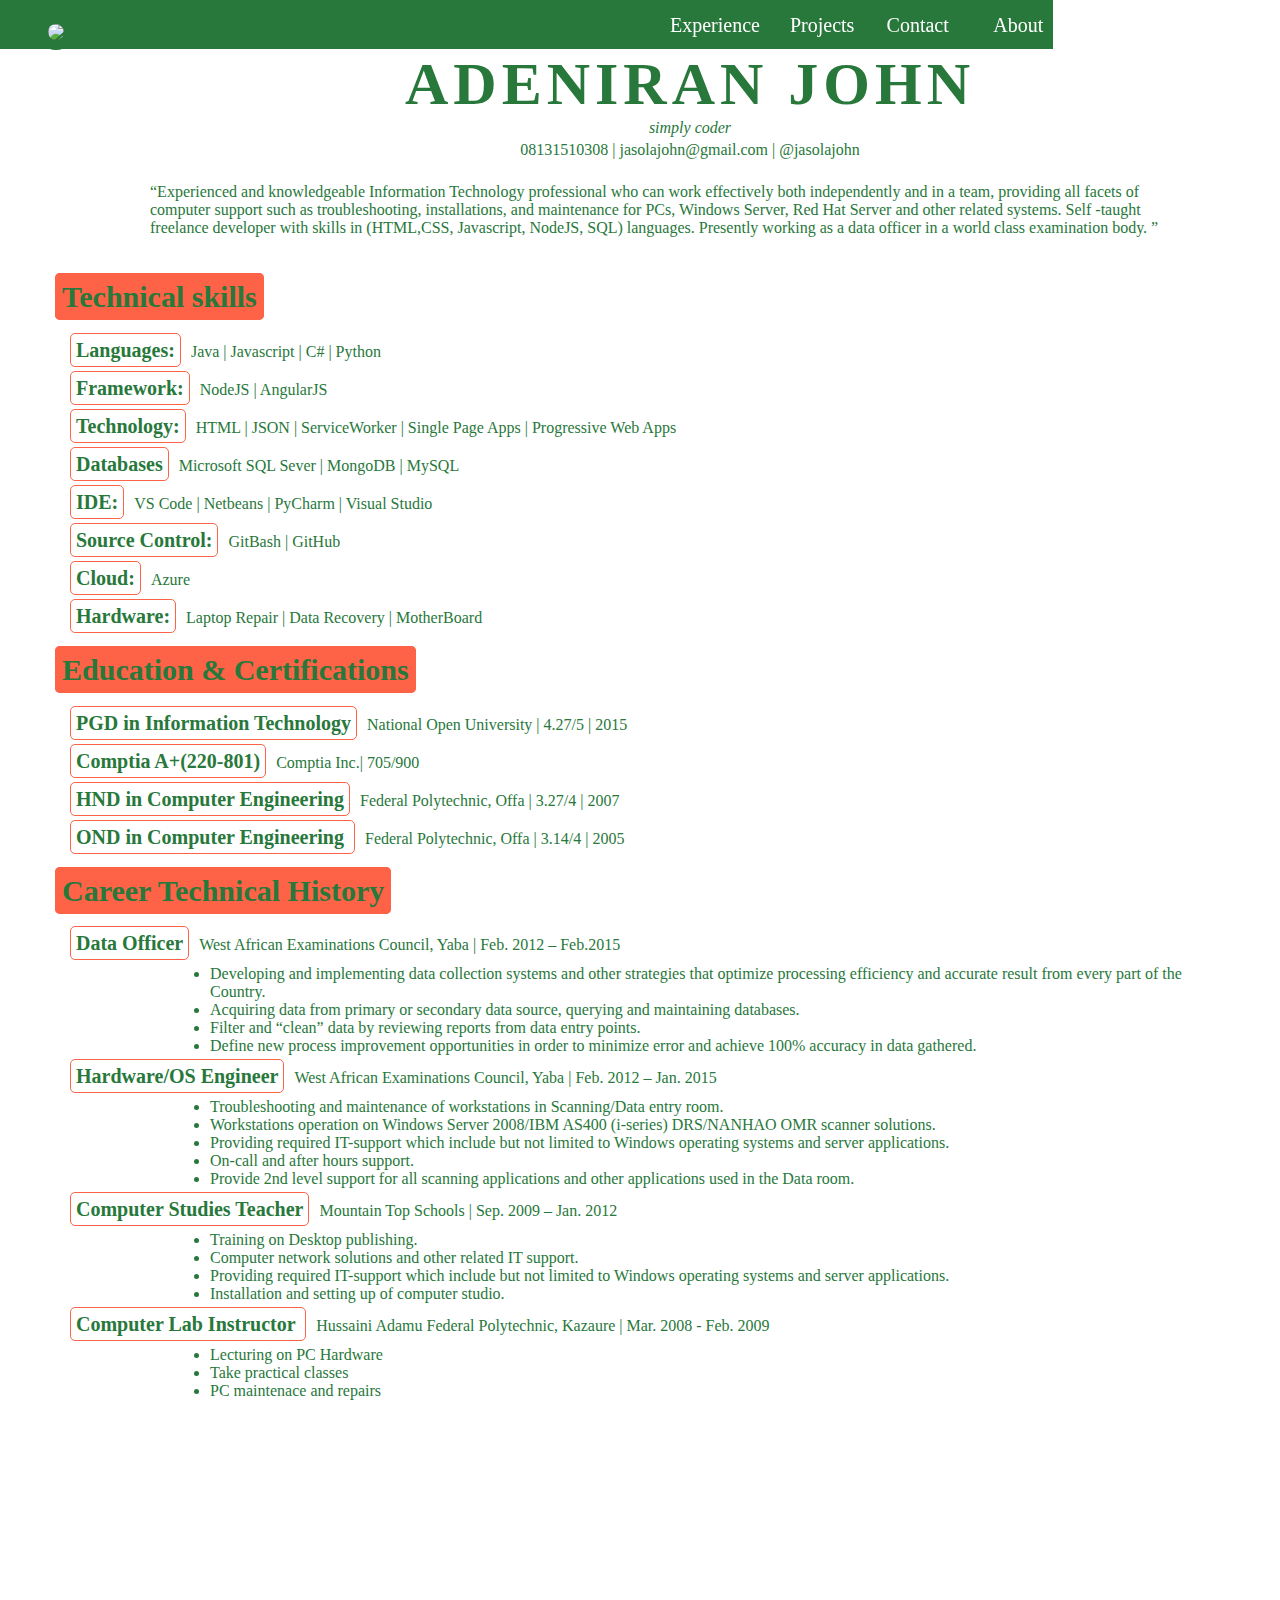
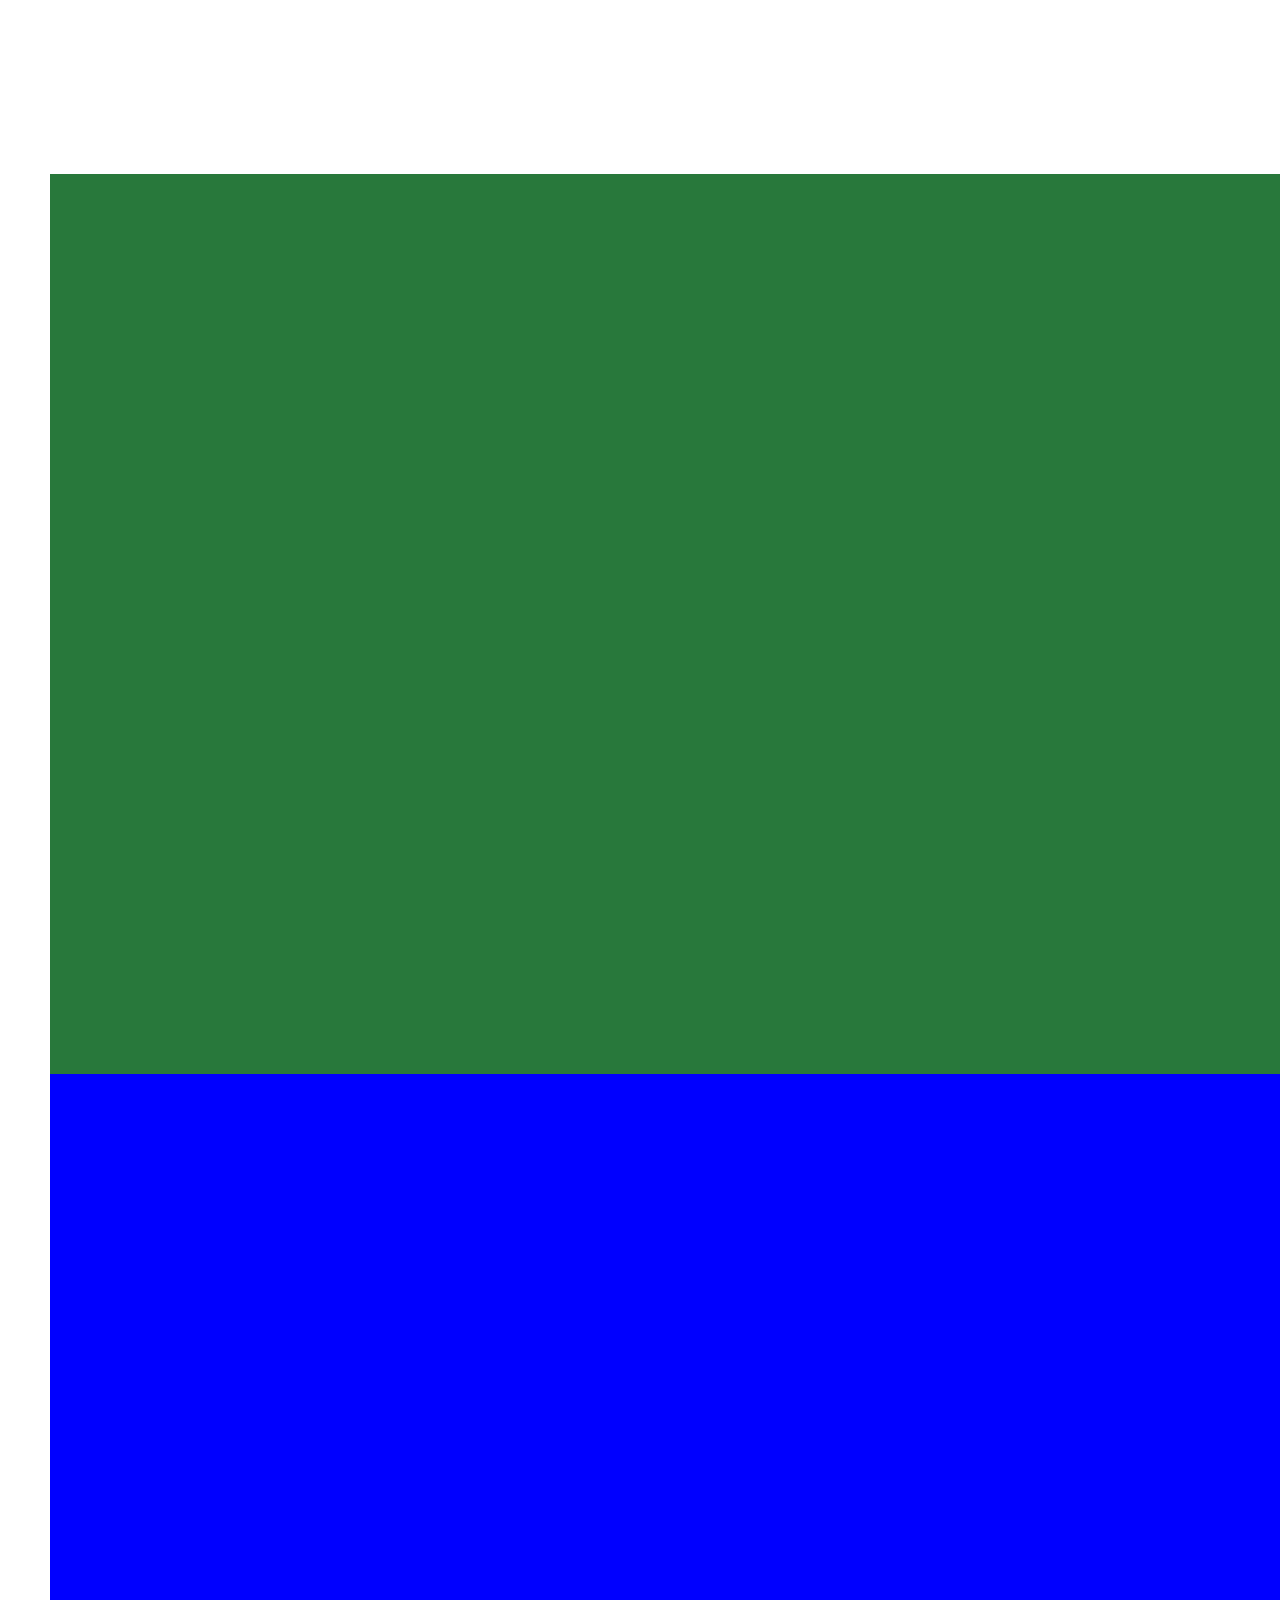
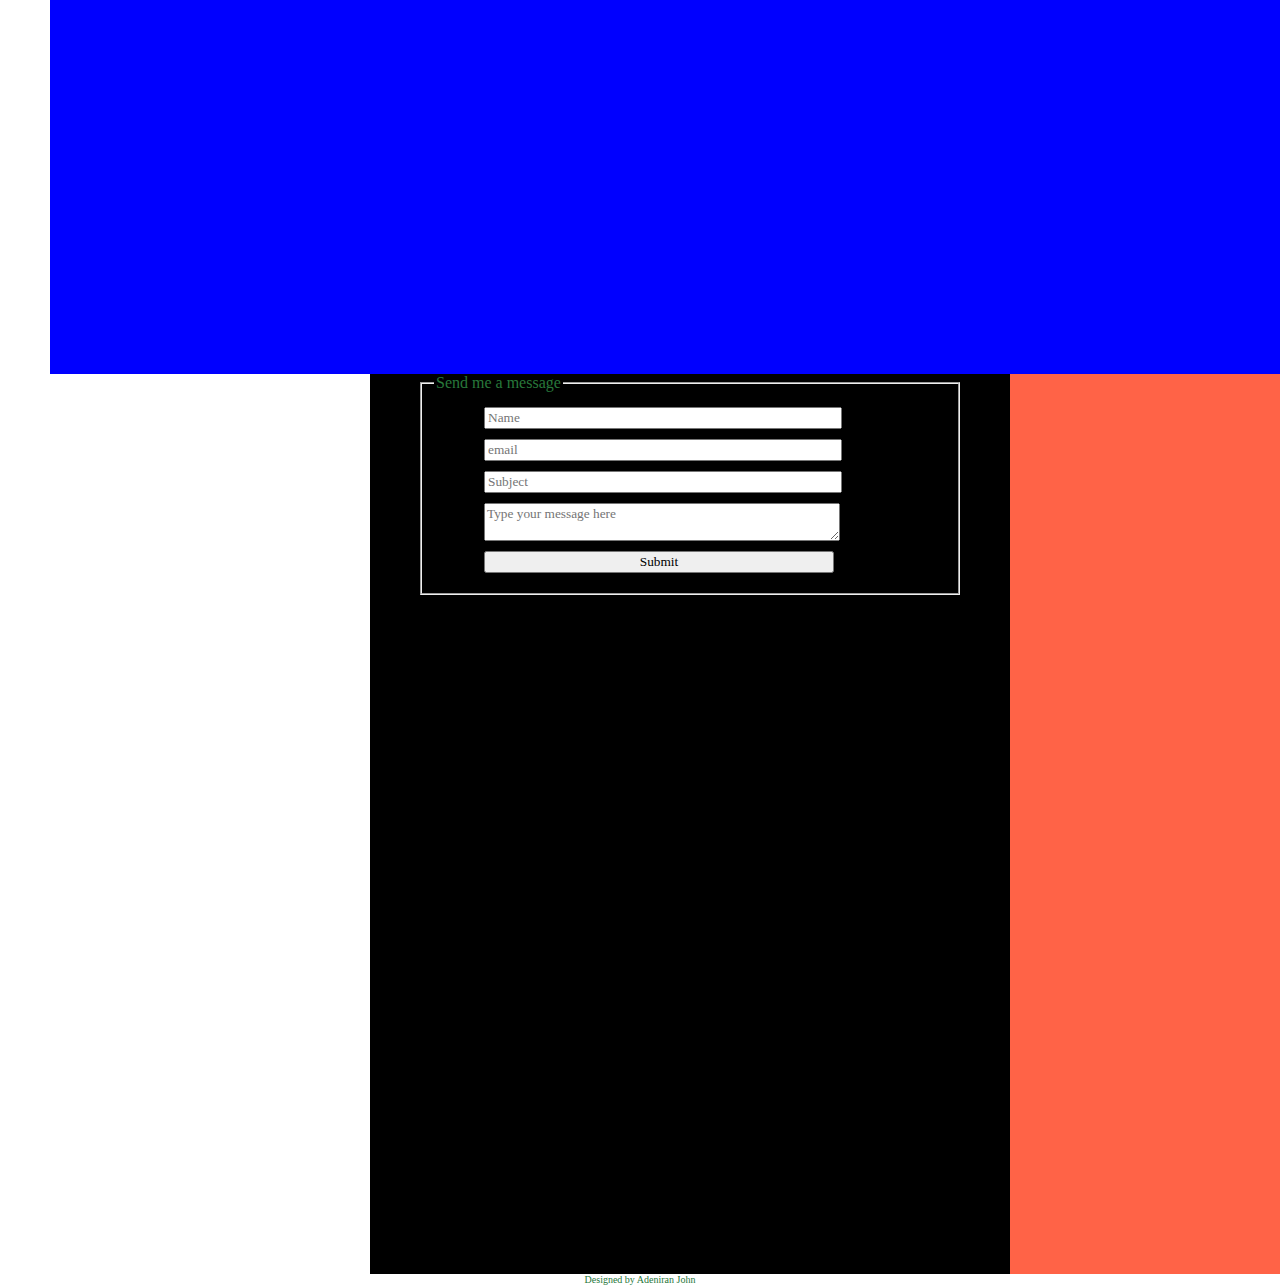
==== commit b69a9d22: "I dont even know the update" ====
--- a/index.html
+++ b/index.html
@@ -30,120 +30,143 @@
             </div>
         </nav>
     </header>
+    <main>
+        <article id="socials">
+            <ul>
+                <li><a href="https://github.com/adeniranjohn" alt="GitHub" target="_blank"><i
+                            class="fab fa-github"></i></a>
+                </li>
+                <li><a href="https://stackoverflow.com/users/6594090/adeniran-john" target="_blank"><i
+                            class="fab fa-stack-overflow" alt="StackOverflow"></i></a></li>
+                <li><a href="https://www.linkedin.com/in/adeniranjohn" alt="LinkedIn" target="_blank"><i
+                            class="fab fa-linkedin"></i></a></li>
+            </ul>
+        </article>
+        <article id="con">
+            <section id="container">
+                <h1>ADENIRAN JOHN</h1>
+                <div id="quote">simply coder</div>
+                <div id="contacts"><i class="fas fa-phone"></i> 08131510308 | <i class="fas fa-envelope"></i>
+                    jasolajohn@gmail.com | <a href=""><i class="fab fa-twitter"></i></a></i> @jasolajohn </div>
+                <div id="todayDate"></div>
+            </section>
 
-    <div id="socials">
-        <ul>
-            <li><a href="https://github.com/adeniranjohn" alt="GitHub" target="_blank"><i class="fab fa-github"></i></a>
-            </li>
-            <li><a href="https://stackoverflow.com/users/6594090/adeniran-john" target="_blank"><i
-                        class="fab fa-stack-overflow" alt="StackOverflow"></i></a></li>
-            <li><a href="https://www.linkedin.com/in/adeniranjohn" alt="LinkedIn" target="_blank"><i
-                        class="fab fa-linkedin"></i></a></li>
-        </ul>
-    </div>
-    <div id="con">
-        <div id="container">
-            <h1>ADENIRAN JOHN</h1>
-            <div id="quote">simply coder</div>
-            <div id="contacts"><i class="fas fa-phone"></i> 08131510308 | <i class="fas fa-envelope"></i>
-                jasolajohn@gmail.com | <a href=""><i class="fab fa-twitter"></i></a></i> @jasolajohn </div>
-            <div id="todayDate"></div>
-        </div>
-
-        <article>
-            <div class="summary">
-                <br>
-                <blockquote>
-                    <q>Experienced and knowledgeable Information Technology professional who can work effectively both
-                        independently and in a team, providing all facets of computer support such as troubleshooting,
-                        installations,
-                        and maintenance for PCs, Windows Server, Red Hat Server and other related systems.
-                        Self -taught freelance developer with skills in (HTML,CSS, Javascript, NodeJS, SQL) languages.
-                        Presently working as a data officer in a world class examination body.
-                    </q>
-                </blockquote>
-                <br>
-            </div>
-        </article>
+            <article>
+                <section class="summary">
+                    <br>
+                    <blockquote>
+                        <q>Experienced and knowledgeable Information Technology professional who can work effectively
+                            both
+                            independently and in a team, providing all facets of computer support such as
+                            troubleshooting,
+                            installations,
+                            and maintenance for PCs, Windows Server, Red Hat Server and other related systems.
+                            Self -taught freelance developer with skills in (HTML,CSS, Javascript, NodeJS, SQL)
+                            languages.
+                            Presently working as a data officer in a world class examination body.
+                        </q>
+                    </blockquote>
+                    <br>
+                </section>
+            </article>
 
 
 
-        <div class="skills">
-            <h2><strong>Technical skills</strong></h2>
-            <p><strong>Languages:</strong>Java | Javascript | C# | Python</p>
-            <p><strong>Framework:</strong>NodeJS | AngularJS</p>
-            <p><strong>Technology:</strong>HTML | JSON | ServiceWorker | Single Page Apps | Progressive Web Apps</p>
-            <p><strong>Databases</strong>Microsoft SQL Sever | MongoDB | MySQL</p>
-            <p><strong>IDE:</strong>VS Code | Netbeans | PyCharm | Visual Studio</p>
-            <p><strong>Source Control:</strong>GitBash | GitHub</p>
-            <p><strong>Cloud:</strong>Azure </p>
-            <p><strong>Hardware:</strong>Laptop Repair | Data Recovery | MotherBoard</p>
-        </div>
-        <div class="professional">
+            <div class="skills">
+                <h2><strong>Technical skills</strong></h2>
+                <p><strong>Languages:</strong>Java | Javascript | C# | Python</p>
+                <p><strong>Framework:</strong>NodeJS | AngularJS</p>
+                <p><strong>Technology:</strong>HTML | JSON | ServiceWorker | Single Page Apps | Progressive Web Apps</p>
+                <p><strong>Databases</strong>Microsoft SQL Sever | MongoDB | MySQL</p>
+                <p><strong>IDE:</strong>VS Code | Netbeans | PyCharm | Visual Studio</p>
+                <p><strong>Source Control:</strong>GitBash | GitHub</p>
+                <p><strong>Cloud:</strong>Azure </p>
+                <p><strong>Hardware:</strong>Laptop Repair | Data Recovery | MotherBoard</p>
+            </div>
+            <div class="professional">
 
-        </div>
+            </div>
 
-        <div id="education">
-            <h2><strong>Education & Certifications</strong></h2>
-            <p><strong>PGD in Information Technology</strong>National Open University | 4.27/5 | 2015</p>
-            <p><strong>Comptia A+(220-801)</strong>Comptia Inc.| 705/900</p>
-            <p><strong>HND in Computer Engineering</strong>Federal Polytechnic, Offa | 3.27/4 | 2007</p>
-            <p><strong>OND in Computer Engineering </strong>Federal Polytechnic, Offa | 3.14/4 | 2005</p>
+            <div id="education">
+                <h2><strong>Education & Certifications</strong></h2>
+                <p><strong>PGD in Information Technology</strong>National Open University | 4.27/5 | 2015</p>
+                <p><strong>Comptia A+(220-801)</strong>Comptia Inc.| 705/900</p>
+                <p><strong>HND in Computer Engineering</strong>Federal Polytechnic, Offa | 3.27/4 | 2007</p>
+                <p><strong>OND in Computer Engineering </strong>Federal Polytechnic, Offa | 3.14/4 | 2005</p>
 
-        </div>
-        <div id="experience">
-            <h2><strong>Career Technical History</strong></h2>
-            <p><strong>Data Officer</strong>West African Examinations Council, Yaba | Feb. 2012 – Feb.2015</p>
-            <ul>
-                <li>Developing and implementing data collection systems and other strategies that optimize processing
-                    efficiency and accurate result from every part of the Country.</li>
-                <li>Acquiring data from primary or secondary data source, querying and maintaining databases.</li>
-                <li>Filter and “clean” data by reviewing reports from data entry points.</li>
-                <li>Define new process improvement opportunities in order to minimize error and achieve 100% accuracy in
-                    data gathered.</li>
-            </ul>
-            <p><strong>Hardware/OS Engineer</strong>West African Examinations Council, Yaba | Feb. 2012 – Jan. 2015 </p>
-            <ul>
-                <li>Troubleshooting and maintenance of workstations in Scanning/Data entry room.</li>
-                <li>Workstations operation on Windows Server 2008/IBM AS400 (i-series) DRS/NANHAO OMR scanner solutions.
-                </li>
-                <li>Providing required IT-support which include but not limited to Windows operating systems and server
-                    applications.</li>
-                <li>On-call and after hours support.</li>
-                <li>Provide 2nd level support for all scanning applications and other applications used in the Data
-                    room.</li>
-            </ul>
+            </div>
+            <div id="experience">
+                <h2><strong>Career Technical History</strong></h2>
+                <p><strong>Data Officer</strong>West African Examinations Council, Yaba | Feb. 2012 – Feb.2015</p>
+                <ul>
+                    <li>Developing and implementing data collection systems and other strategies that optimize
+                        processing
+                        efficiency and accurate result from every part of the Country.</li>
+                    <li>Acquiring data from primary or secondary data source, querying and maintaining databases.</li>
+                    <li>Filter and “clean” data by reviewing reports from data entry points.</li>
+                    <li>Define new process improvement opportunities in order to minimize error and achieve 100%
+                        accuracy in
+                        data gathered.</li>
+                </ul>
+                <p><strong>Hardware/OS Engineer</strong>West African Examinations Council, Yaba | Feb. 2012 – Jan. 2015
+                </p>
+                <ul>
+                    <li>Troubleshooting and maintenance of workstations in Scanning/Data entry room.</li>
+                    <li>Workstations operation on Windows Server 2008/IBM AS400 (i-series) DRS/NANHAO OMR scanner
+                        solutions.
+                    </li>
+                    <li>Providing required IT-support which include but not limited to Windows operating systems and
+                        server
+                        applications.</li>
+                    <li>On-call and after hours support.</li>
+                    <li>Provide 2nd level support for all scanning applications and other applications used in the Data
+                        room.</li>
+                </ul>
 
 
-            <p><strong>Computer Studies Teacher</strong>Mountain Top Schools | Sep. 2009 – Jan. 2012 </p>
-            <ul>
-                <li>Training on Desktop publishing.</li>
-                <li>Computer network solutions and other related IT support.</li>
-                <li>Providing required IT-support which include but not limited to Windows operating systems and server
-                    applications.</li>
-                <li>Installation and setting up of computer studio.</li>
-            </ul>
+                <p><strong>Computer Studies Teacher</strong>Mountain Top Schools | Sep. 2009 – Jan. 2012 </p>
+                <ul>
+                    <li>Training on Desktop publishing.</li>
+                    <li>Computer network solutions and other related IT support.</li>
+                    <li>Providing required IT-support which include but not limited to Windows operating systems and
+                        server
+                        applications.</li>
+                    <li>Installation and setting up of computer studio.</li>
+                </ul>
 
-            <p><strong>Computer Lab Instructor </strong>Hussaini Adamu Federal Polytechnic, Kazaure | Mar. 2008 - Feb.
-                2009</p>
-            <ul>
-                <li>Lecturing on PC Hardware</li>
-                <li>Take practical classes</li>
-                <li>PC maintenace and repairs</li>
-            </ul>
-        </div>
-    
-    <section id="project"></section>
-    <section id="contact"></section>
-    <section id="about">
-           <article id="writeMe">
+                <p><strong>Computer Lab Instructor </strong>Hussaini Adamu Federal Polytechnic, Kazaure | Mar. 2008 -
+                    Feb. 2009</p>
+                <ul>
+                    <li>Lecturing on PC Hardware</li>
+                    <li>Take practical classes</li>
+                    <li>PC maintenace and repairs</li>
+                </ul>
+            </div>
 
-           </article>
-           <article id="message">
+            <section id="project"></section>
+            <section id="contact"></section>
+            <section id="about">
+                <article id="writeMe">
 
-           </article> 
-    </section>
-</div>
+                </article>
+                <article id="message">
+                    <fieldset>
+                        <legend>Send me a message</legend>
+                        
+                        <input type="text" placeholder="Name">
+                        <input type="email" placeholder="email">
+                  
+                        <input type="text" placeholder="Subject">
+                        
+                        <textarea name="message" placeholder="Type your message here"></textarea>
+                       
+                        <button>Submit</button>
+                    </fieldset>
+
+                </article>
+            </section>
+        </article>
+    </main>
     <footer>Designed by Adeniran John</footer>
     <script src="js/script.js"></script>
 </body>
--- a/css/main.css
+++ b/css/main.css
@@ -2,13 +2,13 @@
 
     font-family: Georgia, 'Times New Roman', Times, serif;
     background-color: white;
-    color: #28783B;
-    
+    color: #28783B;   
 }
 
-div#con  {
+article#con, section#container  {
     margin: 50px 0 0 50px;
 }
+
 
 div#contacts i {
     font-size: 10px;
@@ -57,7 +57,7 @@
     text-align: center;
 }
 
-div#socials ul {
+article#socials ul {
     position: fixed;
     top: 100px;
     list-style: none;
@@ -65,7 +65,7 @@
     padding: 5px;
 }
 
-div#socials ul li a i {
+article#socials ul li a i {
     height: 20px;
     color: #28783B;
 }
@@ -98,6 +98,10 @@
 
 }
 
+summary {
+    display: block;
+    cursor: pointer;
+}
 h2 strong {
     font-size: 30px;
     border: 2px solid tomato;
@@ -127,18 +131,32 @@
 #about {
     background-color: tomato;
     display: grid;
+ 
 }
 
 article#message {
     background-color: black;
+    width: 50vw;
     grid-row: 1/2;
 }
 
 article#writeMe {
     background-color: white;
     grid-row: 1/2;
+  
 }
 
+fieldset  {
+
+    margin: auto 50px;
+    
+}
+fieldset > input, textarea, button {
+    width: 350px;
+    display: block;
+    margin:  10px 50px;
+    font-family: Cambria, Cochin, Georgia, Times, 'Times New Roman', serif;
+}
 #project {
     background-color: #28783B;
 }
